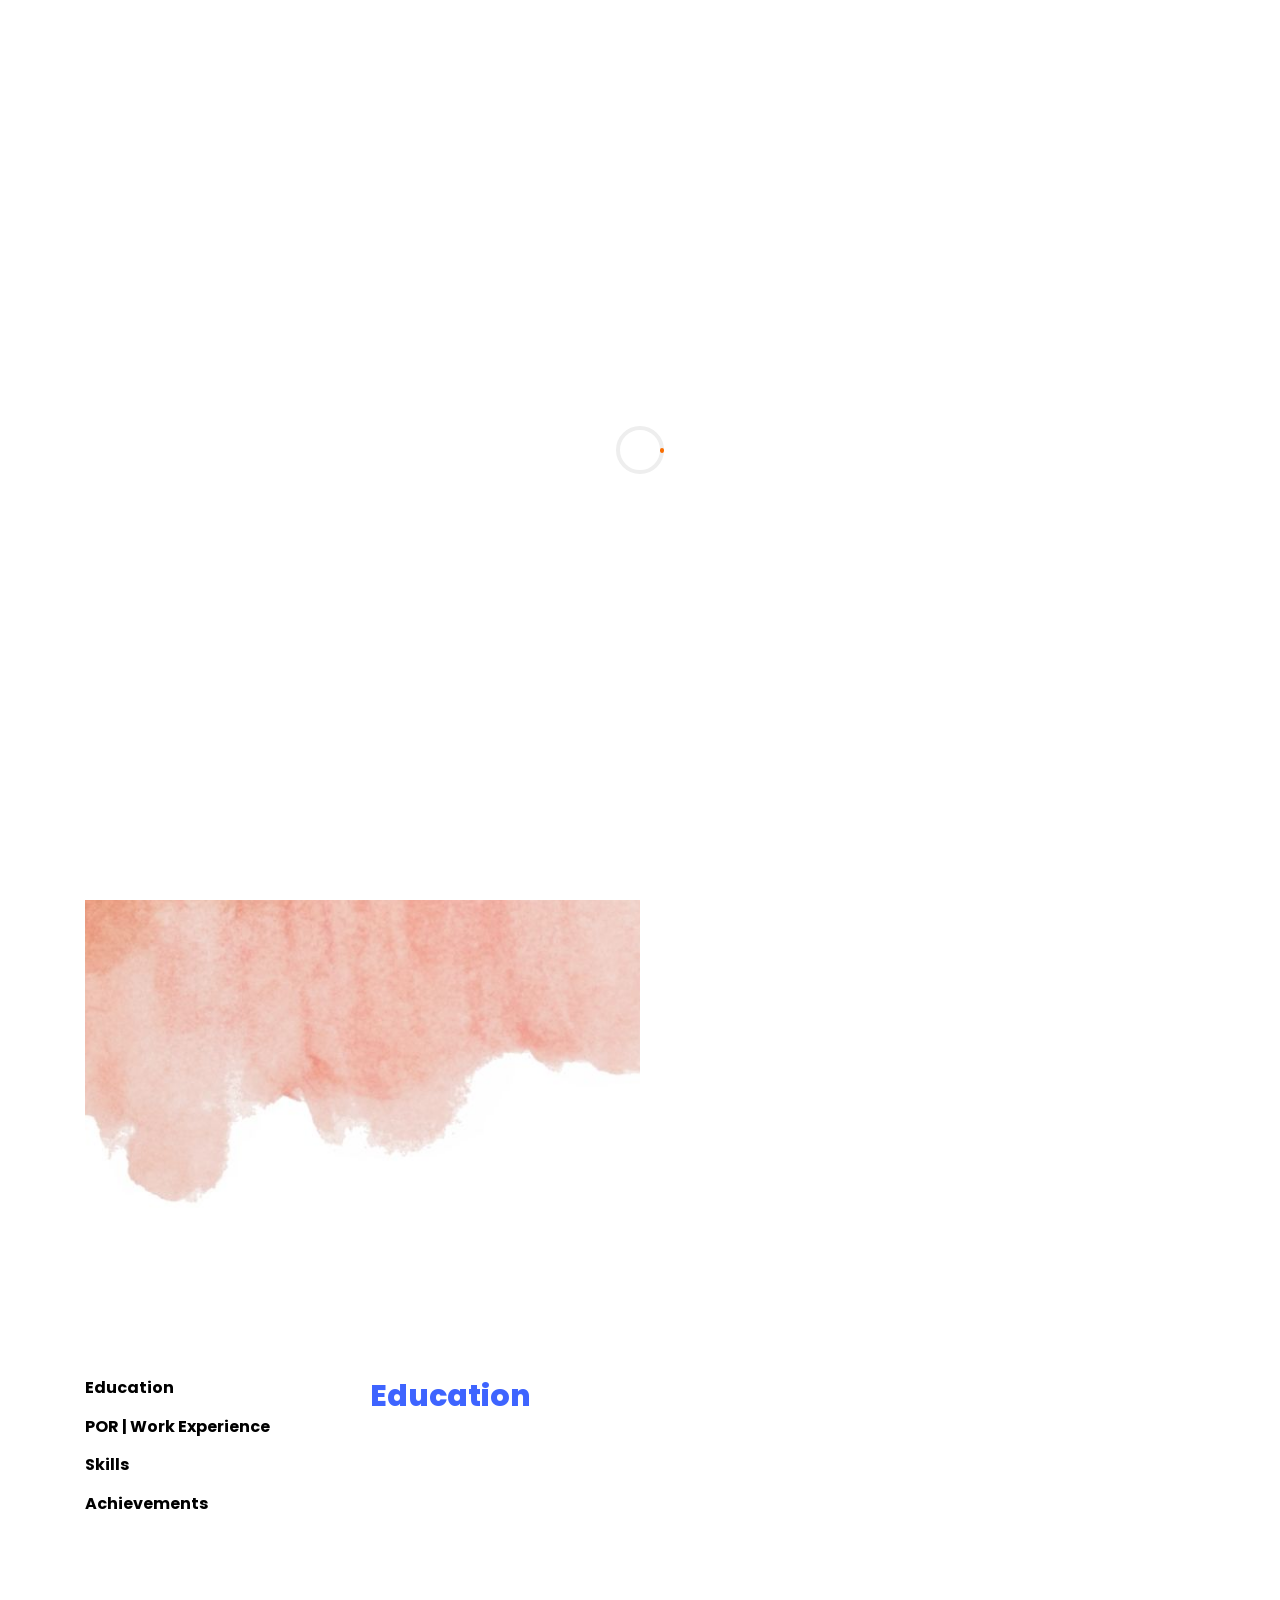
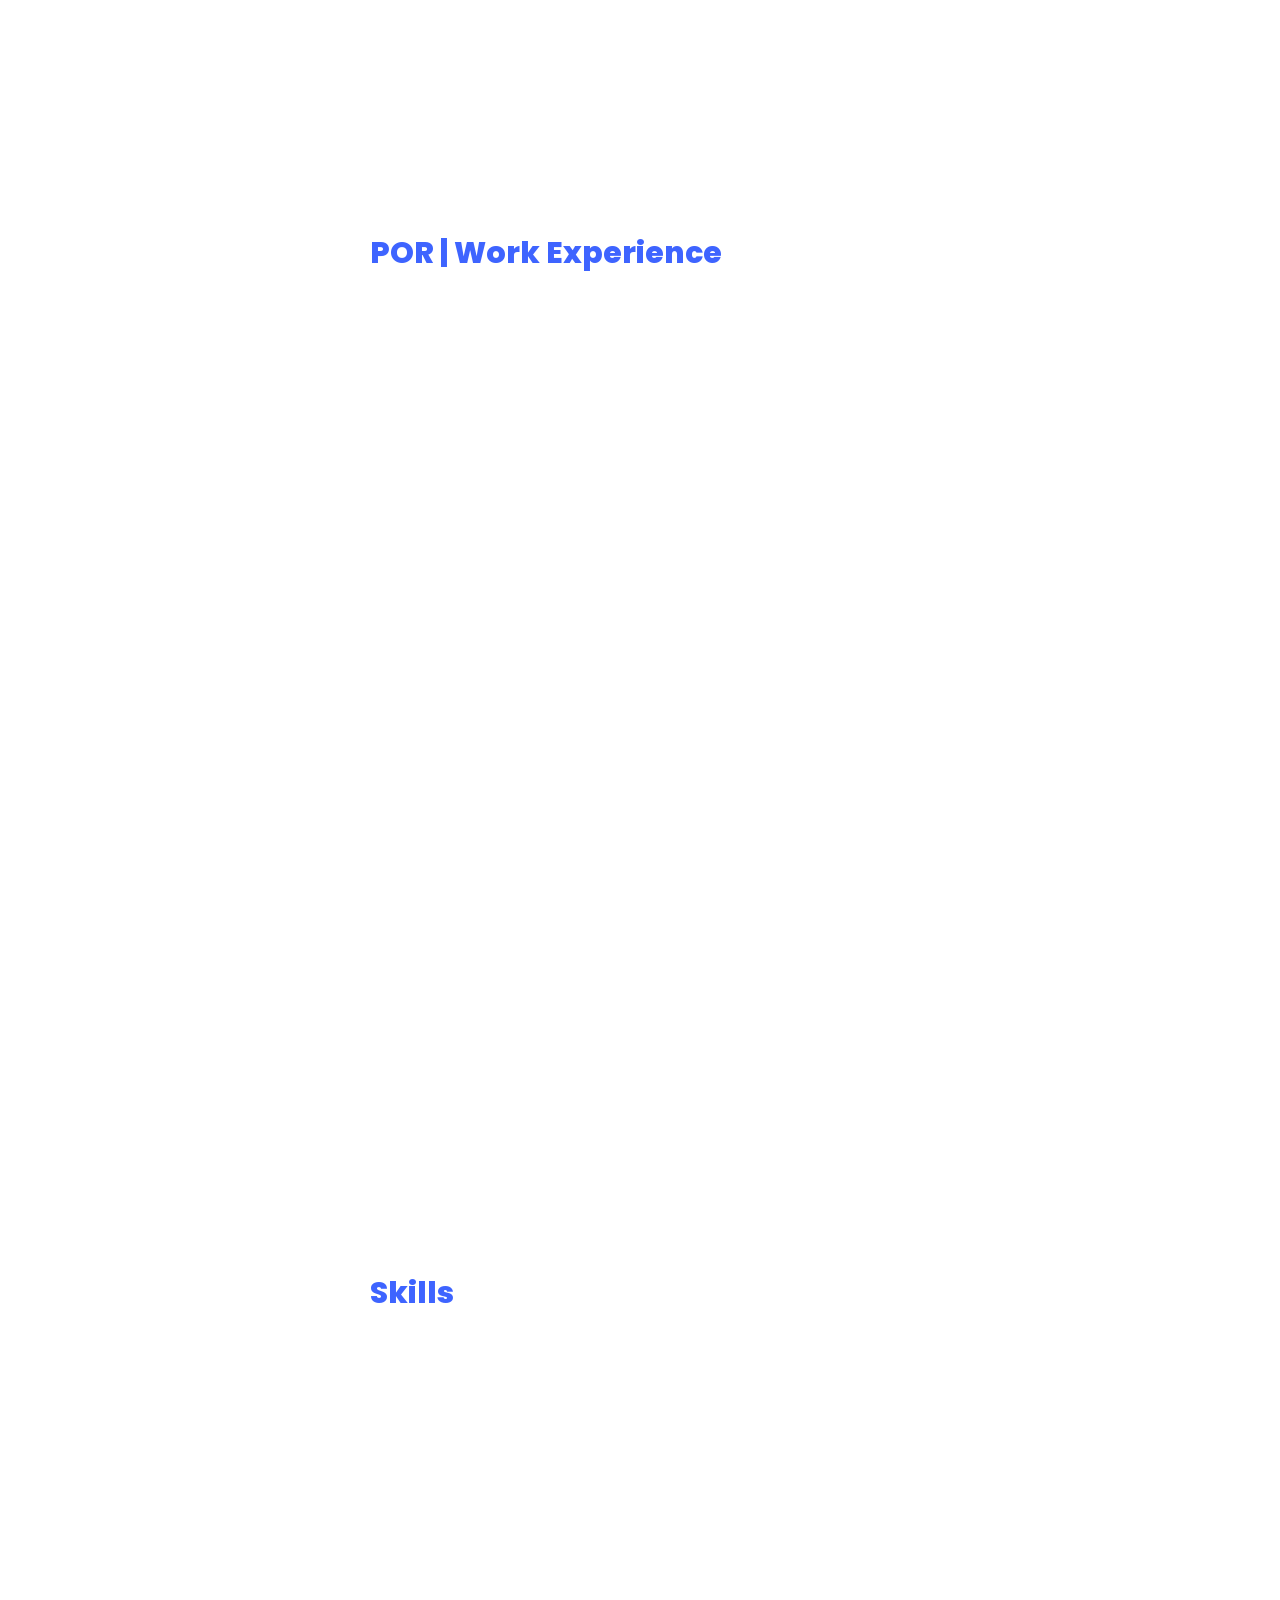
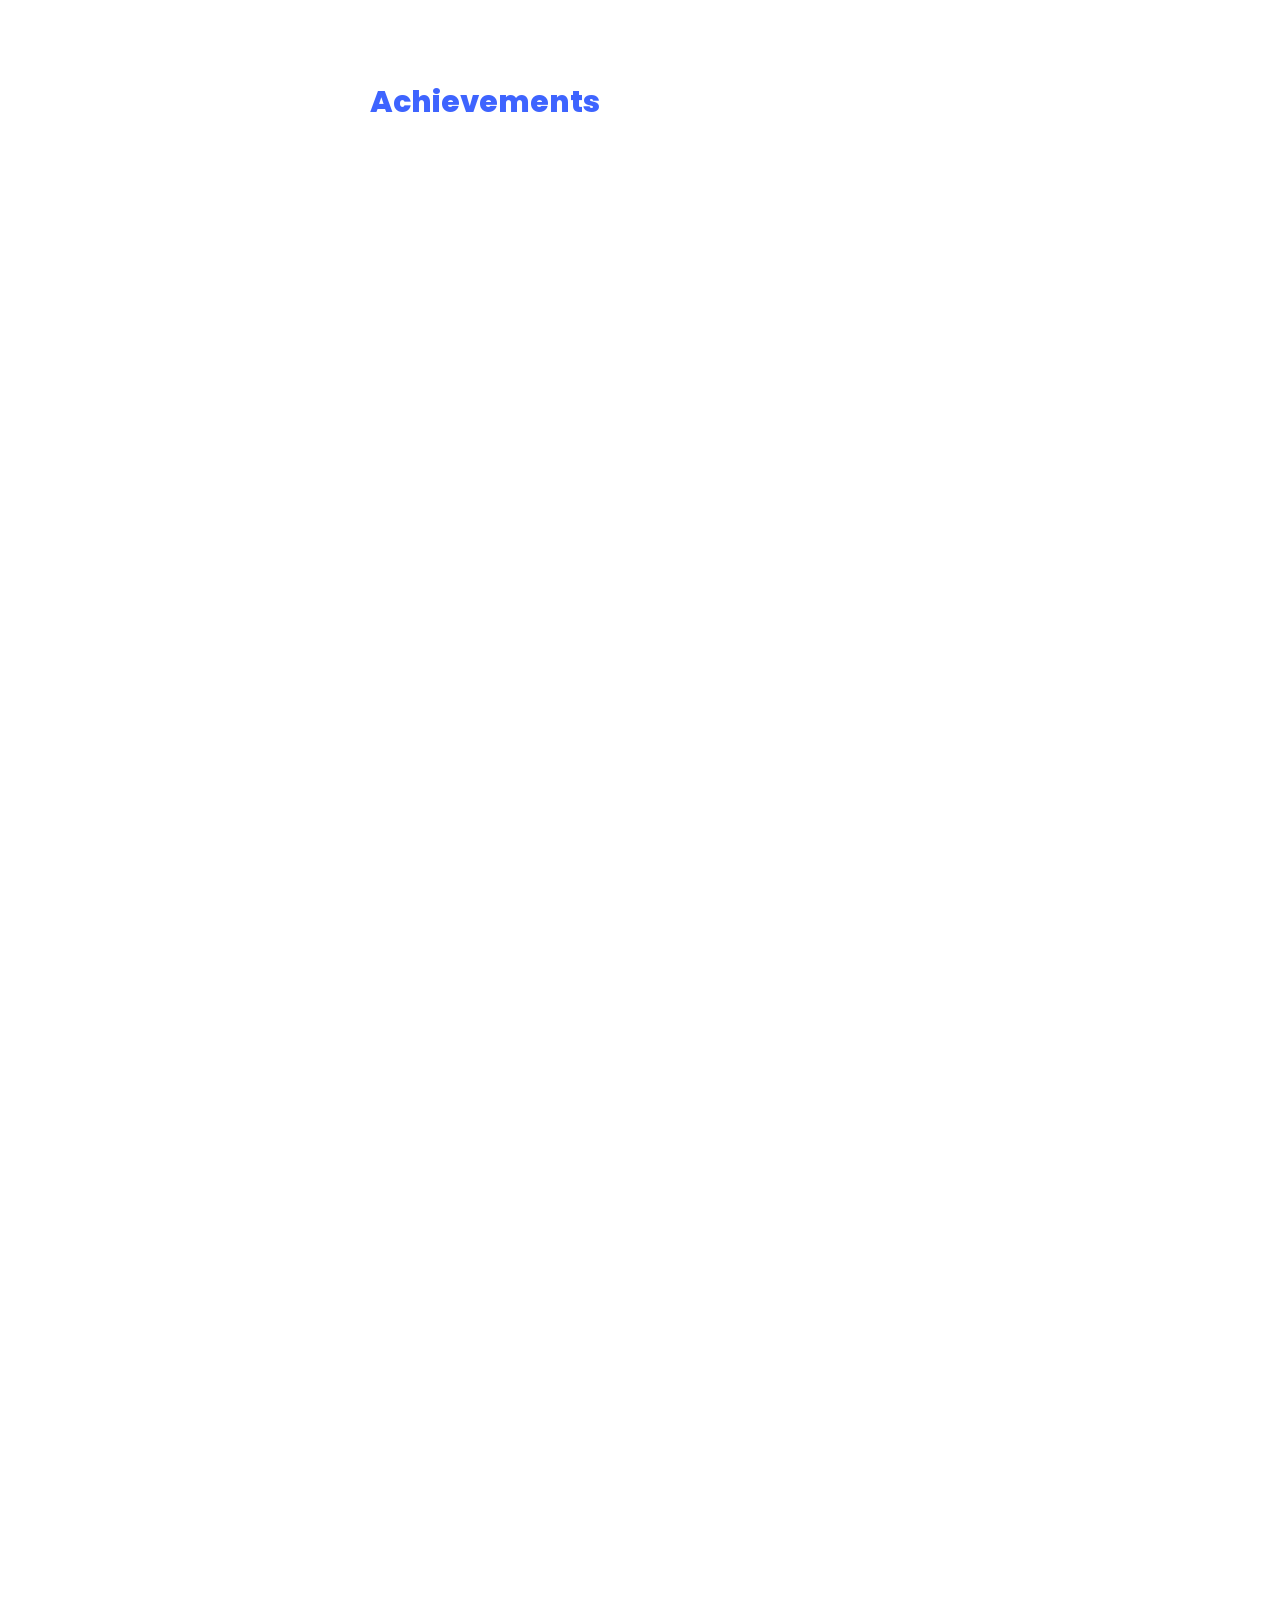
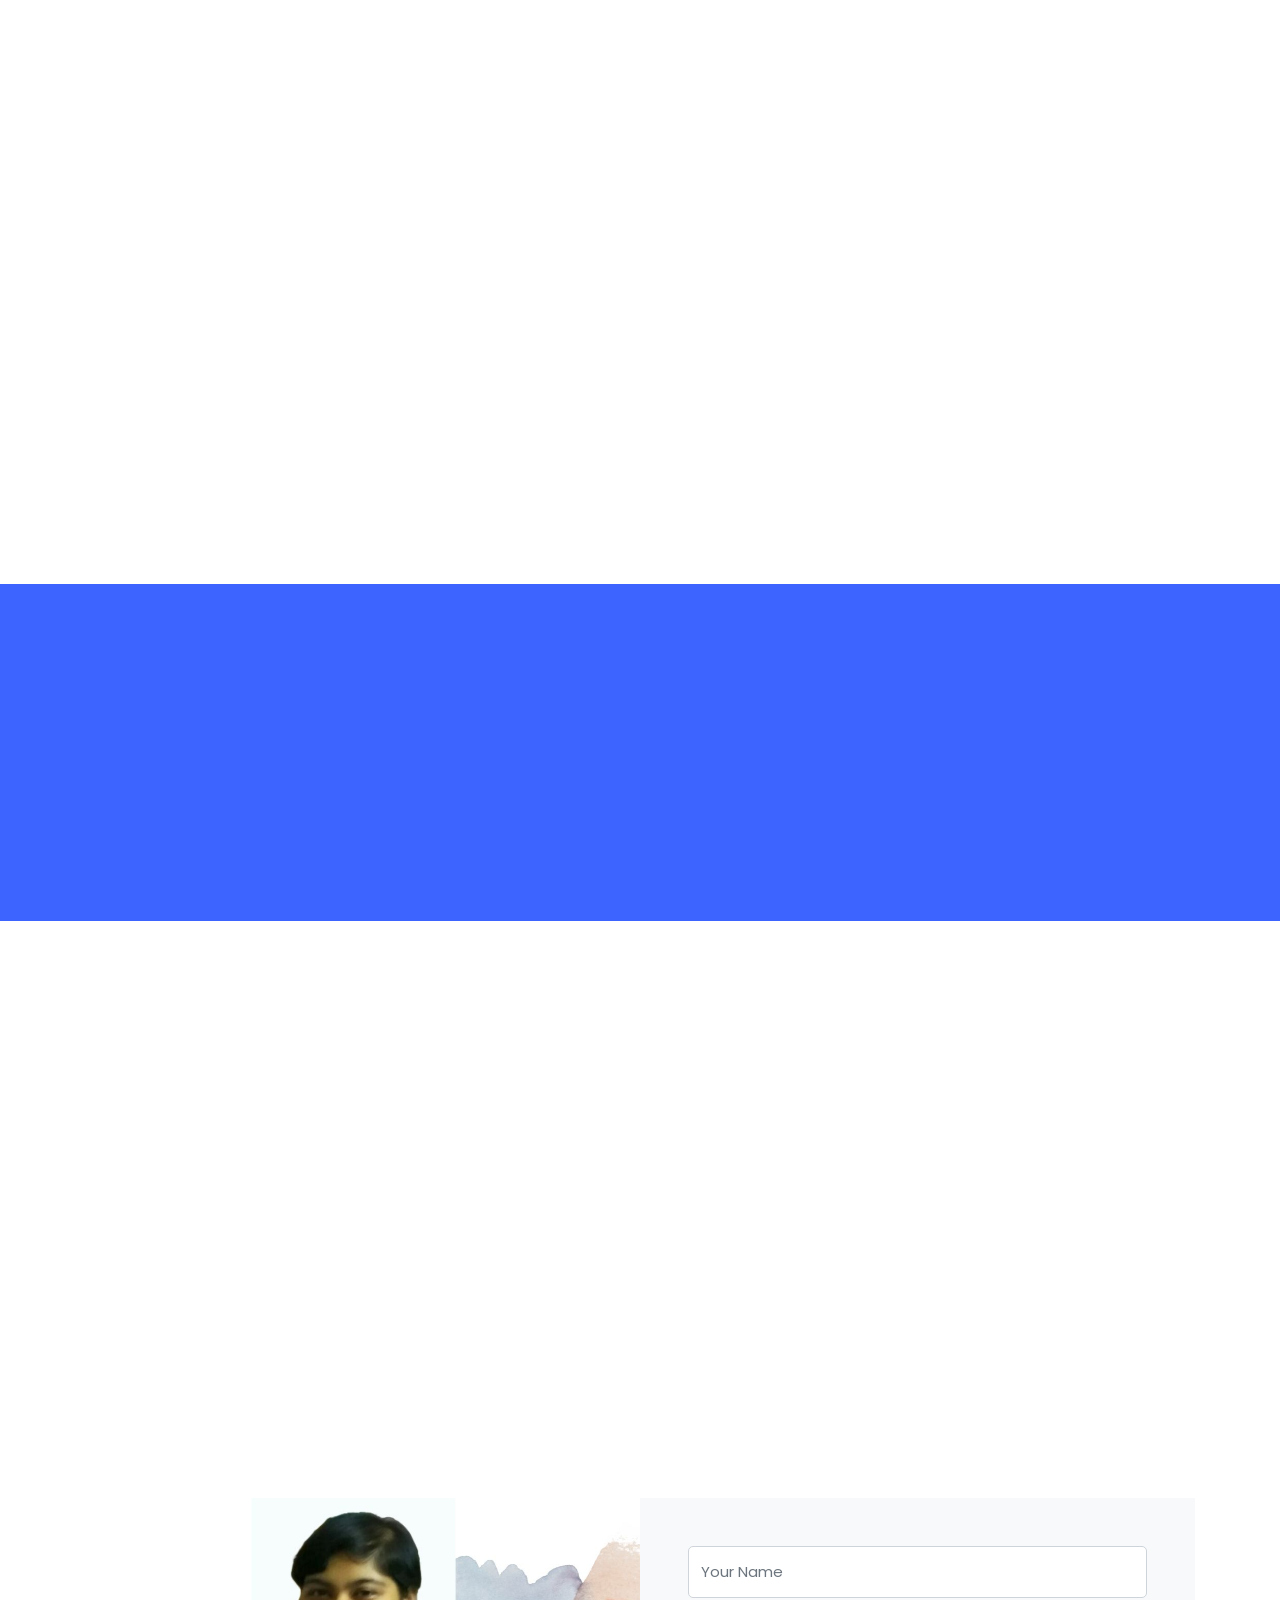
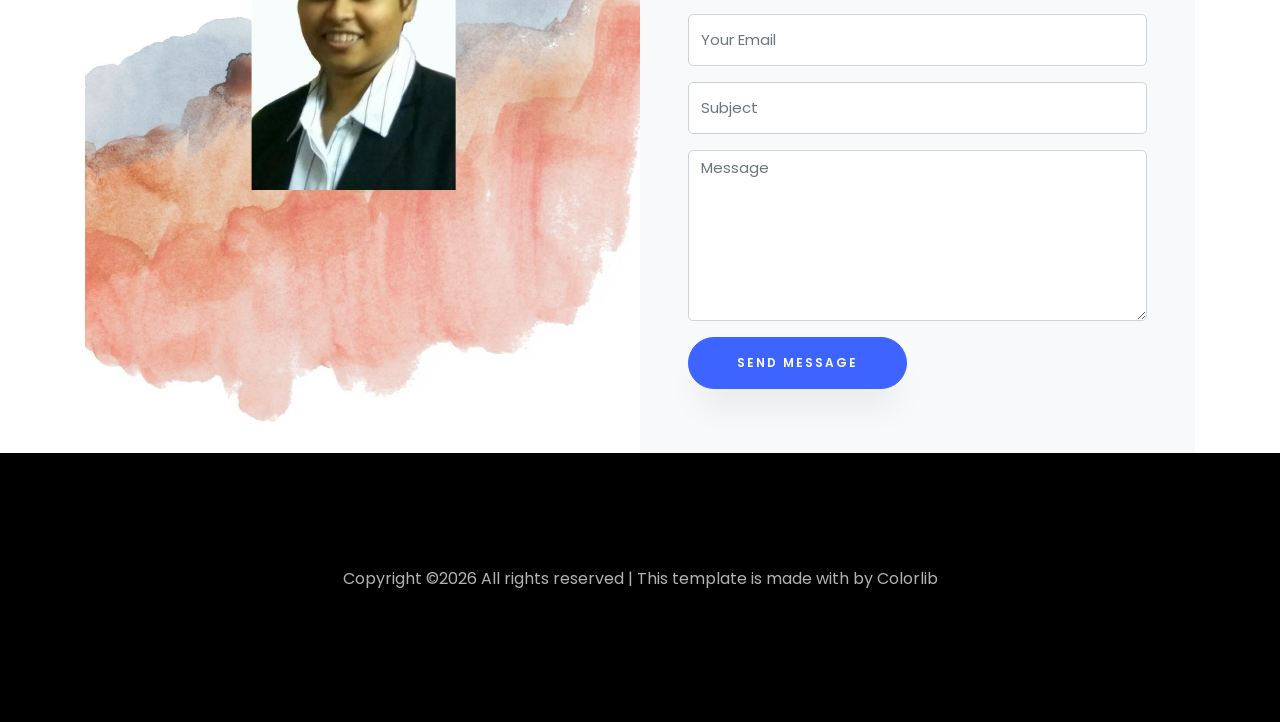
==== index.html @ db1ab9a4 "initial commit" ====
<!DOCTYPE html>
<html lang="en">
  <head>
    <title>Geetanjali Aich</title>
    <meta charset="utf-8">
    <meta name="viewport" content="width=device-width, initial-scale=1, shrink-to-fit=no">
    
    <link href="https://fonts.googleapis.com/css?family=Poppins:100,200,300,400,500,600,700,800,900" rel="stylesheet">

    <link rel="stylesheet" href="css/open-iconic-bootstrap.min.css">
    <link rel="stylesheet" href="css/animate.css">
    
    <link rel="stylesheet" href="css/owl.carousel.min.css">
    <link rel="stylesheet" href="css/owl.theme.default.min.css">
    <link rel="stylesheet" href="css/magnific-popup.css">

    <link rel="stylesheet" href="css/aos.css">

    <link rel="stylesheet" href="css/ionicons.min.css">
    
    <link rel="stylesheet" href="css/flaticon.css">
    <link rel="stylesheet" href="css/icomoon.css">
    <link rel="stylesheet" href="css/style.css">
  </head>
  <body data-spy="scroll" data-target=".site-navbar-target" data-offset="300">
	  
	  
    <nav class="navbar navbar-expand-lg navbar-dark ftco_navbar ftco-navbar-light site-navbar-target" id="ftco-navbar">
	    <div class="container">
	      <a class="navbar-brand" href="index.html"><span>G</span>eetanjali's Portfolio</a>
	      <button class="navbar-toggler js-fh5co-nav-toggle fh5co-nav-toggle" type="button" data-toggle="collapse" data-target="#ftco-nav" aria-controls="ftco-nav" aria-expanded="false" aria-label="Toggle navigation">
	        <span class="oi oi-menu"></span> 
	      </button>

	      <div class="collapse navbar-collapse" id="ftco-nav">
	        <ul class="navbar-nav nav ml-auto">
	          <li class="nav-item"><a href="#home-section" class="nav-link"><span>Home</span></a></li>
	          <li class="nav-item"><a href="#about-section" class="nav-link"><span>About Me</span></a></li>
	          <li class="nav-item"><a href="#resume-section" class="nav-link"><span>Resume</span></a></li>
	          
	          <li class="nav-item"><a href="#projects-section" class="nav-link"><span>My Projects</span></a></li>
	          <li class="nav-item"><a href="#blog-section" class="nav-link"><span>My Blog</span></a></li>
	          <li class="nav-item"><a href="#contact-section" class="nav-link"><span>Contact Me</span></a></li>
	        </ul>
	      </div>
	    </div>
	  </nav>
	  <section class="hero-wrap js-fullheight">
      <div class="overlay"></div>
      <div class="container">
        <div class="row no-gutters slider-text js-fullheight justify-content-center align-items-center">
          <div class="col-lg-8 col-md-6 ftco-animate d-flex align-items-center">
          	<div class="text text-center">
          		<span class="subheading">Welcome to my site!<br> I am</span>
		  				<h1>Geetanjali Aich</h1>
			  				<h2>I'm a 
								  <span
								     class="txt-rotate"
								     data-period="1000"
								     data-rotate='[ "Web Developer.", "Student.", "Computer Hobbyist.", "Electronics Hobbyist.", "Blogger" ]'></span>
								</h2>
							</div>
            </div>
          </div>
        </div>
      </div>
      <div class="mouse">
				<a href="#" class="mouse-icon">
					<div class="mouse-wheel"><span class="ion-ios-arrow-round-down"></span></div>
				</a>
			</div>
    </section>

    <section class="ftco-about img ftco-section ftco-no-pt ftco-no-pb" id="about-section">
    	<div class="container">
    		<div class="row d-flex no-gutters">
    			<div class="col-md-6 col-lg-6 d-flex">
    				<div class="img-about img d-flex align-items-stretch">
    					<div class="overlay"></div>
	    				<div class="img d-flex align-self-stretch align-items-center" style="background-image:url(images/about.jpg);">
	    				</div>
    				</div>
    			</div>
    			<div class="col-md-6 col-lg-6 pl-md-5 py-5">
    				<div class="row justify-content-start pb-3">
		          <div class="col-md-12 heading-section ftco-animate">
		          	<h1 class="big">About</h1>
					<h2 class="mb-4">About Me</h2>
					
		            <p><i>There are no secrets to success.
						It is the result of preparation, hard work, and learning from failure.
						<br> ~ Colin Powell</i>
						<br>
						<br>The first time I saw a Computer was when I was 9ys.
						My father bought it with his savings. Since then, I have been glued to the computer.
						No doubt I was a fat kid but with excellent grades in computer science!<br>
						After graduating from high school with excellent grades,
						I took up engineering. My passion.<br> For me, engineering implies applying scientific knowledge for benefit of society. Which is why I can be found volunteering at the IEEE HITK student branch often. 
						<br>When I am not coding/working/studying, I can be found reading or writing technical blogs or, drawing. </p>
						
					<ul class="about-info mt-4 px-md-0 px-2">
		            	<li class="d-flex"><span>Name:</span> <span>Geetanjali Aich</span></li>
		            	<li class="d-flex"><span>Date of birth:</span> <span>May 21, 1998</span></li>
		            	<li class="d-flex"><span>Email:</span> <span>geetanjali.aich@gmail.com</span></li>
		            	<li class="d-flex"><span>Phone: </span> <span>+91-8910379495</span></li>
		            </ul>
		          </div>
		        </div>
	          <div class="counter-wrap ftco-animate d-flex mt-md-3">
              <div class="text">
              	<p class="mb-4">
	                <span class="number" data-number="4">0</span>
	                <span>Project complete</span>
                </p>
                <p><a href="https://drive.google.com/file/d/17fUuvMeVzhyU9cTTKQqJLrYrR38P_A6l/view?usp=sharing" class="btn btn-primary py-3 px-3">Download Resume</a></p>
				<p><a href="https://www.youtube.com/" class="btn btn-primary py-3 px-3">Video Resume</a></p>
				</div>
	          </div>
	        </div>
        </div>
    	</div>
    </section>

    

    <section class="ftco-section ftco-no-pb goto-here" id="resume-section">
    	<div class="container">
    		<div class="row">
    			<div class="col-md-3">
				    <nav id="navi">
					    <ul>
					      <li><a href="#page-1">Education</a></li>
					      <li><a href="#page-2">POR | Work Experience</a></li>
					      <li><a href="#page-3">Skills</a></li>
					      <li><a href="#page-4">Achievements</a></li>
					    </ul>
					  </nav>
					</div>
					<div class="col-md-9">
					  <div id="page-1" class= "page one">
					  	<h2 class="heading">Education</h2>
					    <div class="resume-wrap d-flex ftco-animate">
					    	<div class="icon d-flex align-items-center justify-content-center">
					    		<span class="flaticon-ideas"></span>
					    	</div>
					    	<div class="text pl-3">
		    					<span class="date">2017-2021</span>
		    					<h2>BTech in Electronics and Communication Engineering</h2>
		    					<span class="position">Heritage Institute of Technology, Kolkata</span>
		    					<p>Activities: EDS chapter student member, CodeChef, ACM and DSC campus chapter member</p>
	    					</div>
	    				</div>
	    				<div class="resume-wrap d-flex ftco-animate">
	    					<div class="icon d-flex align-items-center justify-content-center">
					    		<span class="flaticon-ideas"></span>
					    	</div>
					    	<div class="text pl-3">
		    					<span class="date">2004-2017</span>
		    					<h2>High School and Secondary School</h2>
		    					<span class="position">Calcutta Girls' High School</span>
		    					<p>ISC 2017: 95% and ICSE 2015: 95.8% </p>
		    				</div>
	    				</div>

					  <div id="page-2" class= "page two">
					  	<h2 class="heading">POR | Work Experience</h2>
					    <div class="resume-wrap d-flex ftco-animate">
					    	<div class="icon d-flex align-items-center justify-content-center">
					    		<span class="flaticon-ideas"></span>
					    	</div>
					    	<div class="text pl-3">
		    					<span class="date">May 2020 - present</span>
		    					<h2>Python GUI Developer - Intern</h2>
		    					<span class="position">MyWBUT</span>
		    					<p>Created<br>
									A guided project: Lovr Dating App <br>
									An unguided project: Nox Web Browser</p>
		    				</div>
	    				</div>
	    				<div class="resume-wrap d-flex ftco-animate">
	    					<div class="icon d-flex align-items-center justify-content-center">
					    		<span class="flaticon-ideas"></span>
					    	</div>
					    	<div class="text pl-3">
		    					<span class="date">December 2019 - January 2020</span>
		    					<h2>Winter Externship</h2>
		    					<span class="position">Indian Railways</span>
		    					<p>Studied the various modes of communication at the passenger reservation system and successfully submitted my report on ' Indian Railways communication and network systems '</p>
		    				</div>
	    				</div>
	    				<div class="resume-wrap d-flex ftco-animate">
	    					<div class="icon d-flex align-items-center justify-content-center">
					    		<span class="flaticon-ideas"></span>
					    	</div>
					    	<div class="text pl-3">
		    					<span class="date">August 2019 - September 2019</span>
		    					<h2>Associate Editor of Departmental Magazine (AMPERE) </h2>
		    					<span class="position">Heritage Institute of Technology</span>
		    					<p>Was in charge of the Technology section of the magazine (September 2019 edition). Responsible for editing, content selection, and managing junior editors.</p>
		    				</div>
	    				</div>
	    				<div class="resume-wrap d-flex ftco-animate">
	    					<div class="icon d-flex align-items-center justify-content-center">
					    		<span class="flaticon-ideas"></span>
					    	</div>
					    	<div class="text pl-3">
		    					<span class="date">September 2017 - Apr 2018</span>
		    					<h2>WordPress Developer and Publicist</h2>
		    					<span class="position">Kolkata Robotics Society</span>
		    					<p>I was involved as a PR member, content writer, and was responsible for developing their first website using WordPress. I was also responsible for creating their first logo design. My Skills in public relations help the company gather over 200 members in a week. The company was founded by my classmate Sayak Banerjee.</p>
		    				</div>
	    				
	    				
					  </div>
					  <div id="page-3" class= "page three">
					  	<h2 class="heading">Skills</h2>
					  	
					  	<div class="row">
					  		<div class="col-md-6 animate-box">
									<div class="progress-wrap ftco-animate">
										<h3>C</h3>
										<div class="progress">
										 	<div class="progress-bar color-1" role="progressbar" aria-valuenow="90"
										  	aria-valuemin="0" aria-valuemax="100" style="width:90%">
										    <span>90%</span>
										  	</div>
										</div>
									</div>
								</div>
								<div class="col-md-6 animate-box">
									<div class="progress-wrap ftco-animate">
										<h3>C++</h3>
										<div class="progress">
										 	<div class="progress-bar color-2" role="progressbar" aria-valuenow="85"
										  	aria-valuemin="0" aria-valuemax="100" style="width:85%">
										    <span>85%</span>
										  	</div>
										</div>
									</div>
								</div>
								<div class="col-md-6 animate-box">
									<div class="progress-wrap ftco-animate">
										<h3>HTML5</h3>
										<div class="progress">
										 	<div class="progress-bar color-3" role="progressbar" aria-valuenow="95"
										  	aria-valuemin="0" aria-valuemax="100" style="width:95%">
										    <span>95%</span>
										  	</div>
										</div>
									</div>
								</div>
								<div class="col-md-6 animate-box">
									<div class="progress-wrap ftco-animate">
										<h3>CSS3</h3>
										<div class="progress">
										 	<div class="progress-bar color-4" role="progressbar" aria-valuenow="90"
										  	aria-valuemin="0" aria-valuemax="100" style="width:90%">
										    <span>90%</span>
										  	</div>
										</div>
									</div>
								</div>
								<div class="col-md-6 animate-box">
									<div class="progress-wrap ftco-animate">
										<h3>Python</h3>
										<div class="progress">
										 	<div class="progress-bar color-5" role="progressbar" aria-valuenow="70"
										  	aria-valuemin="0" aria-valuemax="100" style="width:70%">
										    <span>70%</span>
										  	</div>
										</div>
									</div>
								</div>
								
					  	</div>
					  </div>
					  <div id="page-4" class= "page four">
					    <h2 class="heading">Achievements</h2>
					    <div class="resume-wrap d-flex ftco-animate">
					    	<div class="icon d-flex align-items-center justify-content-center">
					    		<span class="flaticon-ideas"></span>
					    	</div>
					    	<div class="text pl-3">
		    					<span class="date">February 2020</span>
		    					<h2>Summer Research Internship offer at New Jersey Institute of Technology(NJIT)</h2>
		    					<span class="position">Heritage Institute of Tech and NJIT</span>
		    					<p>Every year few students are selected at Heritage Institute of Tech. to be a part of a 6 weeks summer research internship at NJIT. The students are provided with about 50% scholarship. This year, I was among the 9 students selected to be a part of the program after a rigorous procedure of selection involving presentations, academic records, and extracurriculars. The selection criteria involve excellent presentation skills and a good academic record. Unfortunately, the offer has been postponed to June 2021 due to the current Covid19 situation.</p>
	    					</div>
	    				</div>
	    				<div class="resume-wrap d-flex ftco-animate">
	    					<div class="icon d-flex align-items-center justify-content-center">
					    		<span class="flaticon-ideas"></span>
					    	</div>
					    	<div class="text pl-3">
		    					<span class="date">November 2019</span>
		    					<h2>IEEEXtreme 13.0 under 150 rank worldwide</h2>
		    					<span class="position">IEEEXtreme 13.0</span>
		    					<p>secured a rank of 131 worldwide out of 4k teams. India rank of 10 out of approx 1.6k teams</p>
		    				</div>
	    				</div>
	    				<div class="resume-wrap d-flex ftco-animate">
	    					<div class="icon d-flex align-items-center justify-content-center">
					    		<span class="flaticon-ideas"></span>
					    	</div>
					    	<div class="text pl-3">
		    					<span class="date">August 2018</span>
		    					<h2>CodeVita Prequalifier Qualified</h2>
		    					<span class="position">TCS</span>
		    					<p>I score a world rank of approx 2.9k out of approx 90k candidates (97 percentile)
									The Pre- Qualifier round was 24 hours coding contest and each participant is provided with 6 hours of time to solve the questions. Pre-Qualifier round is done in INDIA as well as Rest of the world separately.</p>
		    				</div>
	    				</div>
	    				<div class="resume-wrap d-flex ftco-animate">
	    					<div class="icon d-flex align-items-center justify-content-center">
					    		<span class="flaticon-ideas"></span>
					    	</div>
					    	<div class="text pl-3">
		    					<span class="date">January 2016</span>
		    					<h2>Jagadish Bose National Talent Search Junior Encouragement Awardee</h2>
		    					<span class="position">JBNSTS</span>
		    					<p>Jagadis Bose National Science Talent Search Junior Scholarship is provided to students of Basic Sciences in Undergraduate level will not only help them in monetary ways but also provide them with exposure to different seminars, colloquia, guidance, tour and placement programs.
									Jagadis Bose National Science Talent Search Scholarship Test is a two phased test involving written test (1st phase) and Interview (2nd phase) . The written test for Jagadis Bose National Science Talent Search Scholarship consists of a mixture of both simple multiple choice questions and broad questions to check the intelligence of an applicant.
									Only the short listed students from each phase are called for the next phase. Results will be declared after every phase of examination.
									Top 120 students in West Bengal was awarded in my year. First 100 were awarded the scholarship and next 20 received the encouragement award.</p>
		    				</div>
						</div>
						<div class="resume-wrap d-flex ftco-animate">
	    					<div class="icon d-flex align-items-center justify-content-center">
					    		<span class="flaticon-ideas"></span>
					    	</div>
					    	<div class="text pl-3">
		    					<span class="date">August 2015</span>
		    					<h2>Gold Medal in Computer Science</h2>
		    					<span class="position">Calcutta Girls' High School</span>
		    					<p>Received 100% in Computer Science ICSE 2015</p>
		    				</div>
	    				</div>

					  </div>
					</div>
			  </div>
    	</div>
    </section>

    
    <section class="ftco-section ftco-project" id="projects-section">
    	<div class="container-fluid px-md-0">
    		<div class="row no-gutters justify-content-center pb-5">
          <div class="col-md-12 heading-section text-center ftco-animate">
          	<h1 class="big big-2">Projects</h1>
            <h2 class="mb-4">My Projects</h2>
            
          </div>
        </div>
    		<div class="row no-gutters">
    			<div class="col-md-4">
    				<div class="project img ftco-animate d-flex justify-content-center align-items-center" style="background-image: url(images/work-1.jpg);">
    					<div class="overlay"></div>
	    				<div class="text text-center p-4">
	    					<h3><a href="https://github.com/geetanjaliaich/Nox-Browser">Nox Web Browser</a></h3>
	    					<span>Python and PyQt5</span>
	    				</div>
    				</div>
  				</div>
  				<div class="col-md-4">
    				<div class="project img ftco-animate d-flex justify-content-center align-items-center" style="background-image: url(images/work-2.jpg);">
    					<div class="overlay"></div>
	    				<div class="text text-center p-4">
	    					<h3><a href="https://play.google.com/store/apps/details?id=dschik.noticeboard&hl=en">HIT Crunch | App for Students of HITK</a></h3>
	    					<span>Content Manager and publicist</span>
	    				</div>
    				</div>
  				</div>

    			<div class="col-md-4">
    				<div class="project img ftco-animate d-flex justify-content-center align-items-center" style="background-image: url(images/work-3.jpg);">
    					<div class="overlay"></div>
	    				<div class="text text-center p-4">
	    					<h3><a href="#">Raspberry Pi based Smart TV</a></h3>
	    					<span>Raspberry Pi</span>
	    				</div>
    				</div>
    			</div>
    			<div class="col-md-4">
    				<div class="project img ftco-animate d-flex justify-content-center align-items-center" style="background-image: url(images/work-4.jpg);">
    					<div class="overlay"></div>
	    				<div class="text text-center p-4">
	    					<h3><a href="https://www.slideshare.net/GeetanjaliAich/obstacle-avoiderembedded-systems">Obstacle Avoider Robot</a></h3>
	    					<span>Arduino and Robotics</span>
	    				</div>
    				</div>
    			</div>
    			
    		</div>
    	</div>
    </section>


    <section class="ftco-section" id="blog-section">
      <div class="container">
        <div class="row justify-content-center mb-5 pb-5">
          <div class="col-md-7 heading-section text-center ftco-animate">
            <h1 class="big big-2">Blog</h1>
            <h2 class="mb-4">My Blog</h2>
            
          </div>
        </div>
        <div class="row d-flex">
          <div class="col-md-4 d-flex ftco-animate">
          	<div class="blog-entry justify-content-end">
              <a href="https://www.heritageit.edu/PDF/E_MagazineECE_Sep19.pdf" class="block-20" style="background-image: url('images/image_1.jpg');">
              </a>
              <div class="text mt-3 float-right d-block">
                <h3 class="heading"><a href="https://www.heritageit.edu/PDF/E_MagazineECE_Sep19.pdf">Reinforcement Learning as a Sub field of Artificial Intelligence</a></h3>
                <div class="d-flex align-items-center mb-3 meta">
	                <p class="mb-0">
	                	<span class="mr-2">September 2019</span>
	                	
	                </p>
                </div>
                <p>How can Reinforcement Learning bring about a revolution in Robotics</p>
              </div>
            </div>
          </div>
          
          
          
        </div>
      </div>
    </section>

    <section class="ftco-section ftco-hireme img" style="background-image: url(images/bg_1.jpg)">
    	<div class="overlay"></div>
			<div class="container">
				<div class="row justify-content-center">
					<div class="col-md-7 ftco-animate text-center">
						<h2>I'm <span>Available</span> for hiring</h2>
						<p>Looking forward to work and grow in the software development industry.</p>
						
					</div>
				</div>
			</div>
		</section>

    <section class="ftco-section contact-section ftco-no-pb" id="contact-section">
      <div class="container">
      	<div class="row justify-content-center mb-5 pb-3">
          <div class="col-md-7 heading-section text-center ftco-animate">
            <h1 class="big big-2">Contact</h1>
            <h2 class="mb-4">Contact Me</h2>
            
          </div>
        </div>

        <div class="row d-flex contact-info mb-5">
          <div class="col-md-6 col-lg-3 d-flex ftco-animate">
          	<div class="align-self-stretch box text-center p-4 shadow">
          		<div class="icon d-flex align-items-center justify-content-center">
          			<span class="icon-globe"></span>
          		</div>
          		<div>
	          		<h3 class="mb-4">LinkedIn</h3>
		            <a href="https://www.linkedin.com/in/geetanjali-aich/">My LinkedIn Account</a>
		          </div>
	          </div>
          </div>
          <div class="col-md-6 col-lg-3 d-flex ftco-animate">
          	<div class="align-self-stretch box text-center p-4 shadow">
          		<div class="icon d-flex align-items-center justify-content-center">
          			<span class="icon-phone2"></span>
          		</div>
          		<div>
	          		<h3 class="mb-4">Contact Number</h3>
		            <p>+91-8910379495</p>
	            </div>
	          </div>
          </div>
          <div class="col-md-6 col-lg-3 d-flex ftco-animate">
          	<div class="align-self-stretch box text-center p-4 shadow">
          		<div class="icon d-flex align-items-center justify-content-center">
          			<span class="icon-paper-plane"></span>
          		</div>
          		<div>
	          		<h3 class="mb-4">Email Address</h3>
		            <p><a href="mailto:geetanjali.aich@gmail.com">geetanjali.aich@gmail.com</a></p>
		          </div>
	          </div>
          </div>
          <div class="col-md-6 col-lg-3 d-flex ftco-animate">
          	<div class="align-self-stretch box text-center p-4 shadow">
          		<div class="icon d-flex align-items-center justify-content-center">
          			<span class="icon-globe"></span>
          		</div>
          		<div>
	          		<h3 class="mb-4">GitHub</h3>
		            <p><a href="https://github.com/geetanjaliaich">My GitHub Profile</a></p>
	            </div>
	          </div>
          </div>
        </div>

        <div class="row no-gutters block-9">
          <div class="col-md-6 order-md-last d-flex">
            <form action="#" class="bg-light p-4 p-md-5 contact-form">
              <div class="form-group">
                <input type="text" class="form-control" placeholder="Your Name">
              </div>
              <div class="form-group">
                <input type="text" class="form-control" placeholder="Your Email">
              </div>
              <div class="form-group">
                <input type="text" class="form-control" placeholder="Subject">
              </div>
              <div class="form-group">
                <textarea name="" id="" cols="30" rows="7" class="form-control" placeholder="Message"></textarea>
              </div>
              <div class="form-group">
                <input type="submit" value="Send Message" class="btn btn-primary py-3 px-5">
              </div>
            </form>
          
          </div>

          <div class="col-md-6 d-flex">
          	<div class="img" style="background-image: url(images/about.jpg);"></div>
          </div>
        </div>
      </div>
    </section>
		

    <footer class="ftco-footer ftco-section">
      <div class="container">
        
        <div class="row">
          <div class="col-md-12 text-center">

            <p><!-- Link back to Colorlib can't be removed. Template is licensed under CC BY 3.0. -->
  Copyright &copy;<script>document.write(new Date().getFullYear());</script> All rights reserved | This template is made with <i class="icon-heart color-danger" aria-hidden="true"></i> by <a href="https://colorlib.com" target="_blank">Colorlib</a>
  <!-- Link back to Colorlib can't be removed. Template is licensed under CC BY 3.0. --></p>
          </div>
        </div>
      </div>
    </footer>
    
  

  <!-- loader -->
  <div id="ftco-loader" class="show fullscreen"><svg class="circular" width="48px" height="48px"><circle class="path-bg" cx="24" cy="24" r="22" fill="none" stroke-width="4" stroke="#eeeeee"/><circle class="path" cx="24" cy="24" r="22" fill="none" stroke-width="4" stroke-miterlimit="10" stroke="#F96D00"/></svg></div>


  <script src="js/jquery.min.js"></script>
  <script src="js/jquery-migrate-3.0.1.min.js"></script>
  <script src="js/popper.min.js"></script>
  <script src="js/bootstrap.min.js"></script>
  <script src="js/jquery.easing.1.3.js"></script>
  <script src="js/jquery.waypoints.min.js"></script>
  <script src="js/jquery.stellar.min.js"></script>
  <script src="js/owl.carousel.min.js"></script>
  <script src="js/jquery.magnific-popup.min.js"></script>
  <script src="js/aos.js"></script>
  <script src="js/jquery.animateNumber.min.js"></script>
  <script src="js/scrollax.min.js"></script>
  
  <script src="js/main.js"></script>
    
  </body>
</html>
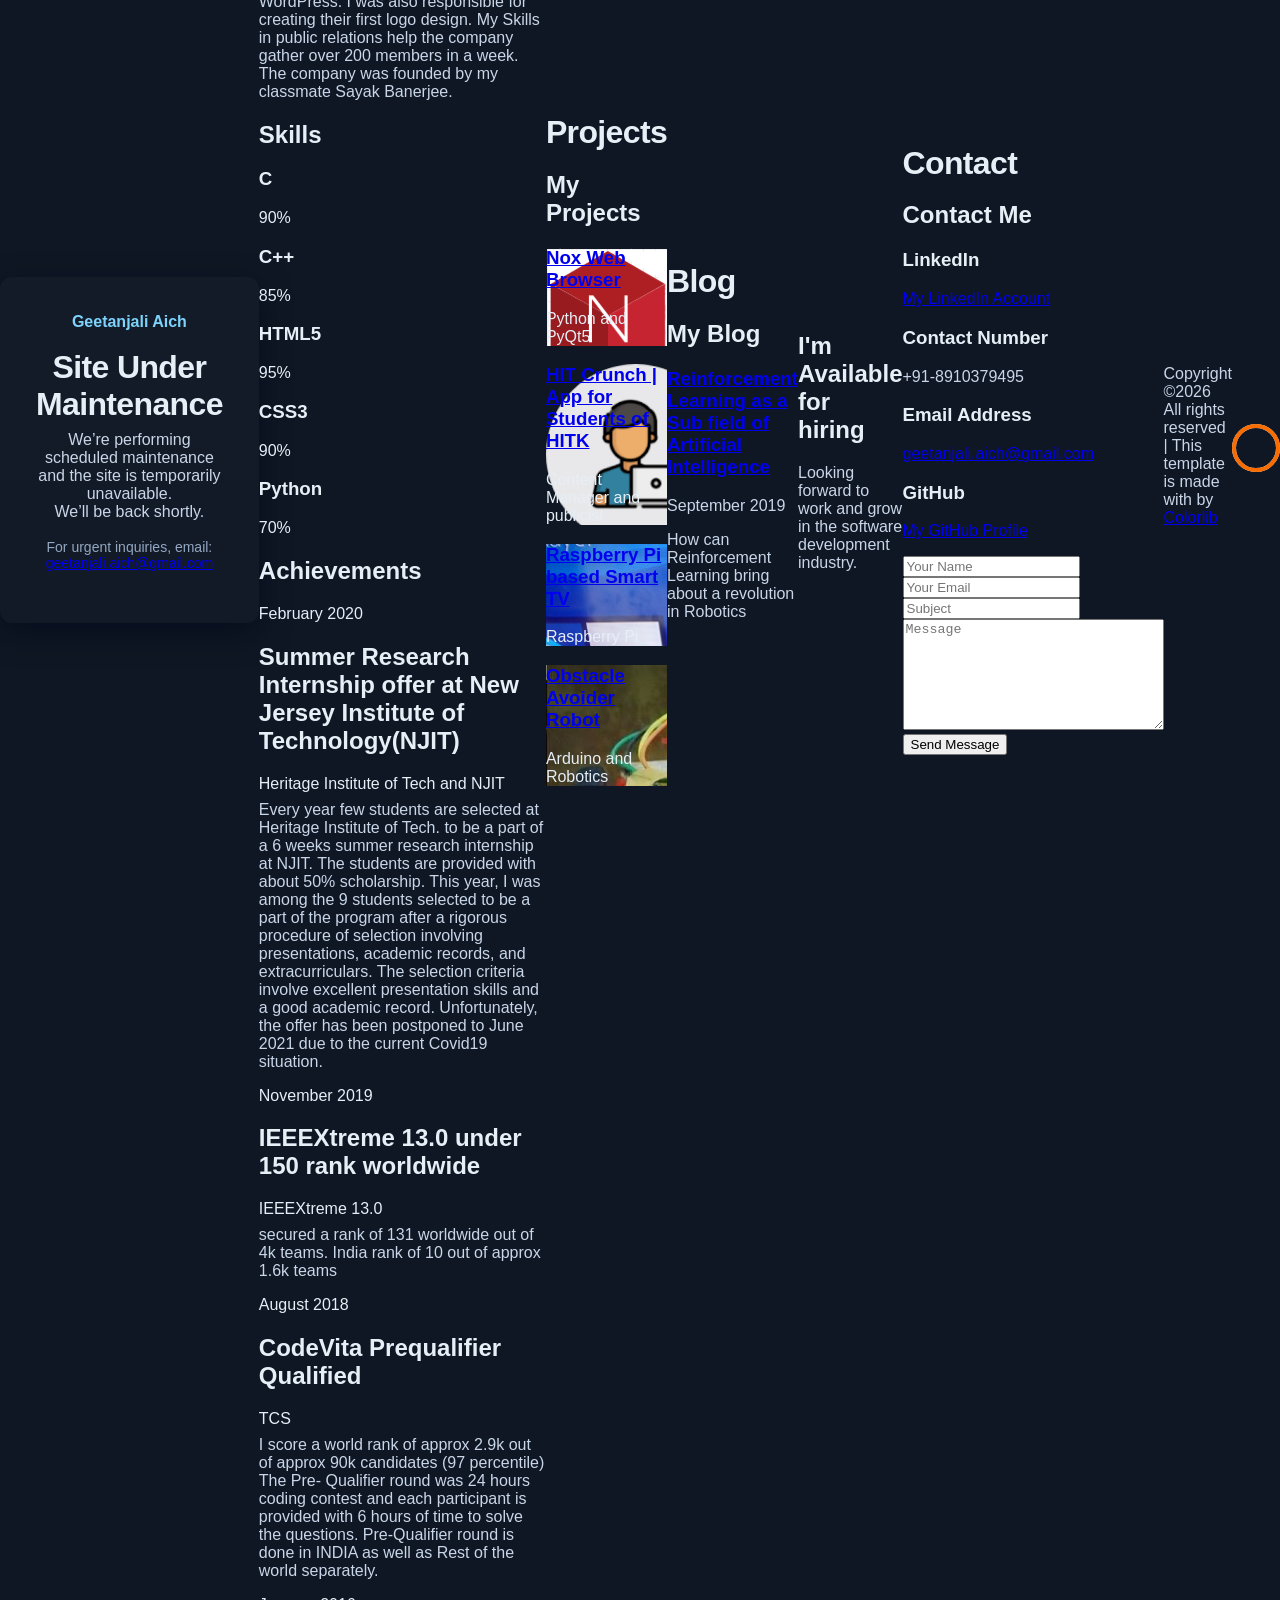
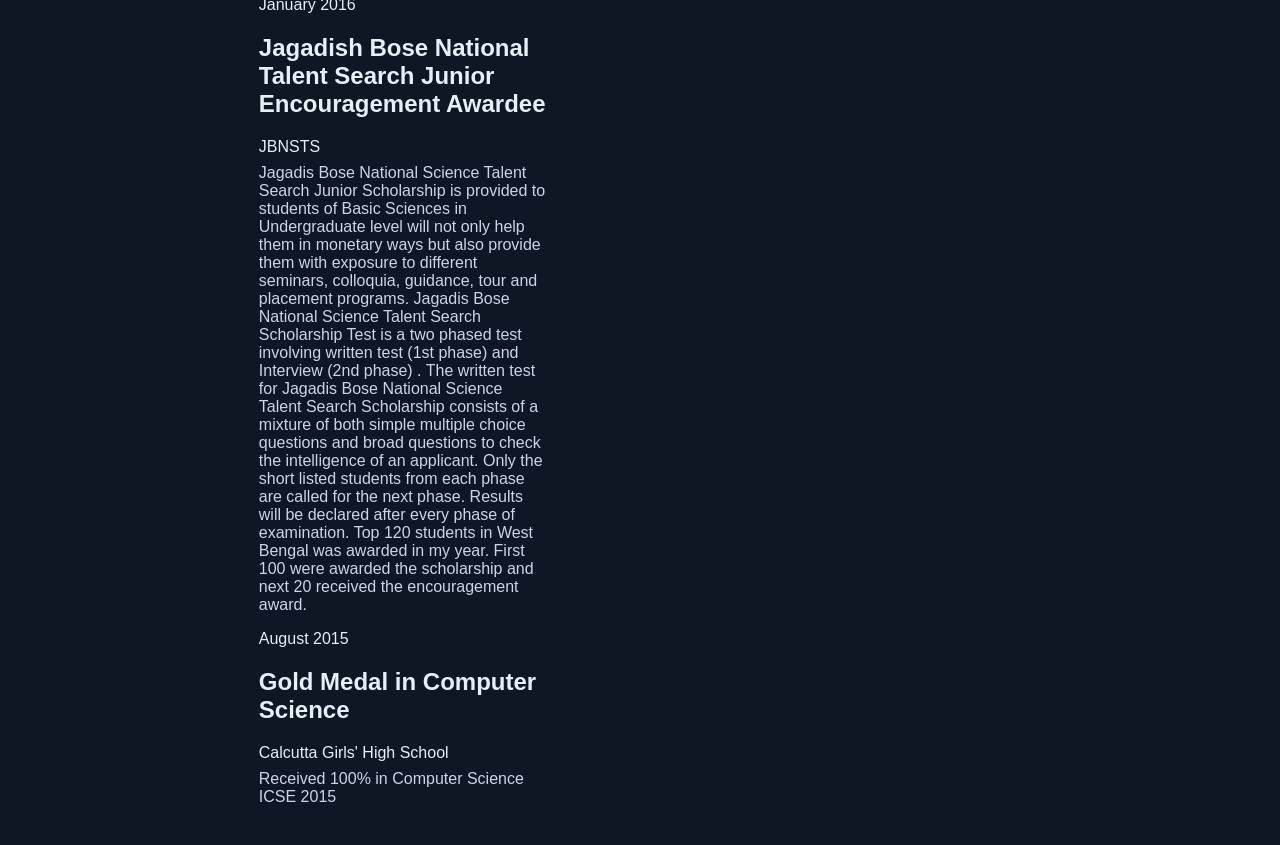
==== commit f6a338b9: "Replace site with maintenance page" ====
--- a/index.html
+++ b/index.html
@@ -1,127 +1,28 @@
-<!DOCTYPE html>
+<!doctype html>
 <html lang="en">
   <head>
-    <title>Geetanjali Aich</title>
     <meta charset="utf-8">
-    <meta name="viewport" content="width=device-width, initial-scale=1, shrink-to-fit=no">
-    
-    <link href="https://fonts.googleapis.com/css?family=Poppins:100,200,300,400,500,600,700,800,900" rel="stylesheet">
-
-    <link rel="stylesheet" href="css/open-iconic-bootstrap.min.css">
-    <link rel="stylesheet" href="css/animate.css">
-    
-    <link rel="stylesheet" href="css/owl.carousel.min.css">
-    <link rel="stylesheet" href="css/owl.theme.default.min.css">
-    <link rel="stylesheet" href="css/magnific-popup.css">
-
-    <link rel="stylesheet" href="css/aos.css">
-
-    <link rel="stylesheet" href="css/ionicons.min.css">
-    
-    <link rel="stylesheet" href="css/flaticon.css">
-    <link rel="stylesheet" href="css/icomoon.css">
-    <link rel="stylesheet" href="css/style.css">
+    <meta name="viewport" content="width=device-width, initial-scale=1">
+    <title>Site Under Maintenance</title>
+    <style>
+      html,body{height:100%;margin:0}
+      body{display:flex;align-items:center;justify-content:center;background:#0f1724;color:#e6eef6;font-family:Inter,Segoe UI,Arial,sans-serif}
+      .card{max-width:720px;padding:36px;border-radius:12px;background:linear-gradient(180deg,rgba(255,255,255,.02),rgba(255,255,255,.01));box-shadow:0 10px 30px rgba(2,6,23,.6);text-align:center}
+      h1{margin:0 0 8px;font-size:32px;letter-spacing:-.02em}
+      p{margin:8px 0 16px;color:#c9d6e8}
+      .contact{margin-top:18px;font-size:14px;color:#93a7c1}
+      .logo{font-weight:700;color:#7dd3fc;margin-bottom:18px}
+    </style>
   </head>
-  <body data-spy="scroll" data-target=".site-navbar-target" data-offset="300">
-	  
-	  
-    <nav class="navbar navbar-expand-lg navbar-dark ftco_navbar ftco-navbar-light site-navbar-target" id="ftco-navbar">
-	    <div class="container">
-	      <a class="navbar-brand" href="index.html"><span>G</span>eetanjali's Portfolio</a>
-	      <button class="navbar-toggler js-fh5co-nav-toggle fh5co-nav-toggle" type="button" data-toggle="collapse" data-target="#ftco-nav" aria-controls="ftco-nav" aria-expanded="false" aria-label="Toggle navigation">
-	        <span class="oi oi-menu"></span> 
-	      </button>
-
-	      <div class="collapse navbar-collapse" id="ftco-nav">
-	        <ul class="navbar-nav nav ml-auto">
-	          <li class="nav-item"><a href="#home-section" class="nav-link"><span>Home</span></a></li>
-	          <li class="nav-item"><a href="#about-section" class="nav-link"><span>About Me</span></a></li>
-	          <li class="nav-item"><a href="#resume-section" class="nav-link"><span>Resume</span></a></li>
-	          
-	          <li class="nav-item"><a href="#projects-section" class="nav-link"><span>My Projects</span></a></li>
-	          <li class="nav-item"><a href="#blog-section" class="nav-link"><span>My Blog</span></a></li>
-	          <li class="nav-item"><a href="#contact-section" class="nav-link"><span>Contact Me</span></a></li>
-	        </ul>
-	      </div>
-	    </div>
-	  </nav>
-	  <section class="hero-wrap js-fullheight">
-      <div class="overlay"></div>
-      <div class="container">
-        <div class="row no-gutters slider-text js-fullheight justify-content-center align-items-center">
-          <div class="col-lg-8 col-md-6 ftco-animate d-flex align-items-center">
-          	<div class="text text-center">
-          		<span class="subheading">Welcome to my site!<br> I am</span>
-		  				<h1>Geetanjali Aich</h1>
-			  				<h2>I'm a 
-								  <span
-								     class="txt-rotate"
-								     data-period="1000"
-								     data-rotate='[ "Web Developer.", "Student.", "Computer Hobbyist.", "Electronics Hobbyist.", "Blogger" ]'></span>
-								</h2>
-							</div>
-            </div>
-          </div>
-        </div>
-      </div>
-      <div class="mouse">
-				<a href="#" class="mouse-icon">
-					<div class="mouse-wheel"><span class="ion-ios-arrow-round-down"></span></div>
-				</a>
-			</div>
-    </section>
-
-    <section class="ftco-about img ftco-section ftco-no-pt ftco-no-pb" id="about-section">
-    	<div class="container">
-    		<div class="row d-flex no-gutters">
-    			<div class="col-md-6 col-lg-6 d-flex">
-    				<div class="img-about img d-flex align-items-stretch">
-    					<div class="overlay"></div>
-	    				<div class="img d-flex align-self-stretch align-items-center" style="background-image:url(images/about.jpg);">
-	    				</div>
-    				</div>
-    			</div>
-    			<div class="col-md-6 col-lg-6 pl-md-5 py-5">
-    				<div class="row justify-content-start pb-3">
-		          <div class="col-md-12 heading-section ftco-animate">
-		          	<h1 class="big">About</h1>
-					<h2 class="mb-4">About Me</h2>
-					
-		            <p><i>There are no secrets to success.
-						It is the result of preparation, hard work, and learning from failure.
-						<br> ~ Colin Powell</i>
-						<br>
-						<br>The first time I saw a Computer was when I was 9ys.
-						My father bought it with his savings. Since then, I have been glued to the computer.
-						No doubt I was a fat kid but with excellent grades in computer science!<br>
-						After graduating from high school with excellent grades,
-						I took up engineering. My passion.<br> For me, engineering implies applying scientific knowledge for benefit of society. Which is why I can be found volunteering at the IEEE HITK student branch often. 
-						<br>When I am not coding/working/studying, I can be found reading or writing technical blogs or, drawing. </p>
-						
-					<ul class="about-info mt-4 px-md-0 px-2">
-		            	<li class="d-flex"><span>Name:</span> <span>Geetanjali Aich</span></li>
-		            	<li class="d-flex"><span>Date of birth:</span> <span>May 21, 1998</span></li>
-		            	<li class="d-flex"><span>Email:</span> <span>geetanjali.aich@gmail.com</span></li>
-		            	<li class="d-flex"><span>Phone: </span> <span>+91-8910379495</span></li>
-		            </ul>
-		          </div>
-		        </div>
-	          <div class="counter-wrap ftco-animate d-flex mt-md-3">
-              <div class="text">
-              	<p class="mb-4">
-	                <span class="number" data-number="4">0</span>
-	                <span>Project complete</span>
-                </p>
-                <p><a href="https://drive.google.com/file/d/17fUuvMeVzhyU9cTTKQqJLrYrR38P_A6l/view?usp=sharing" class="btn btn-primary py-3 px-3">Download Resume</a></p>
-				<p><a href="https://www.youtube.com/" class="btn btn-primary py-3 px-3">Video Resume</a></p>
-				</div>
-	          </div>
-	        </div>
-        </div>
-    	</div>
-    </section>
-
-    
+  <body>
+    <div class="card">
+      <div class="logo">Geetanjali Aich</div>
+      <h1>Site Under Maintenance</h1>
+      <p>We’re performing scheduled maintenance and the site is temporarily unavailable.<br/>We’ll be back shortly.</p>
+      <p class="contact">For urgent inquiries, email: <a href="mailto:geetanjali.aich@gmail.com">geetanjali.aich@gmail.com</a></p>
+    </div>
+  </body>
+</html>
 
     <section class="ftco-section ftco-no-pb goto-here" id="resume-section">
     	<div class="container">
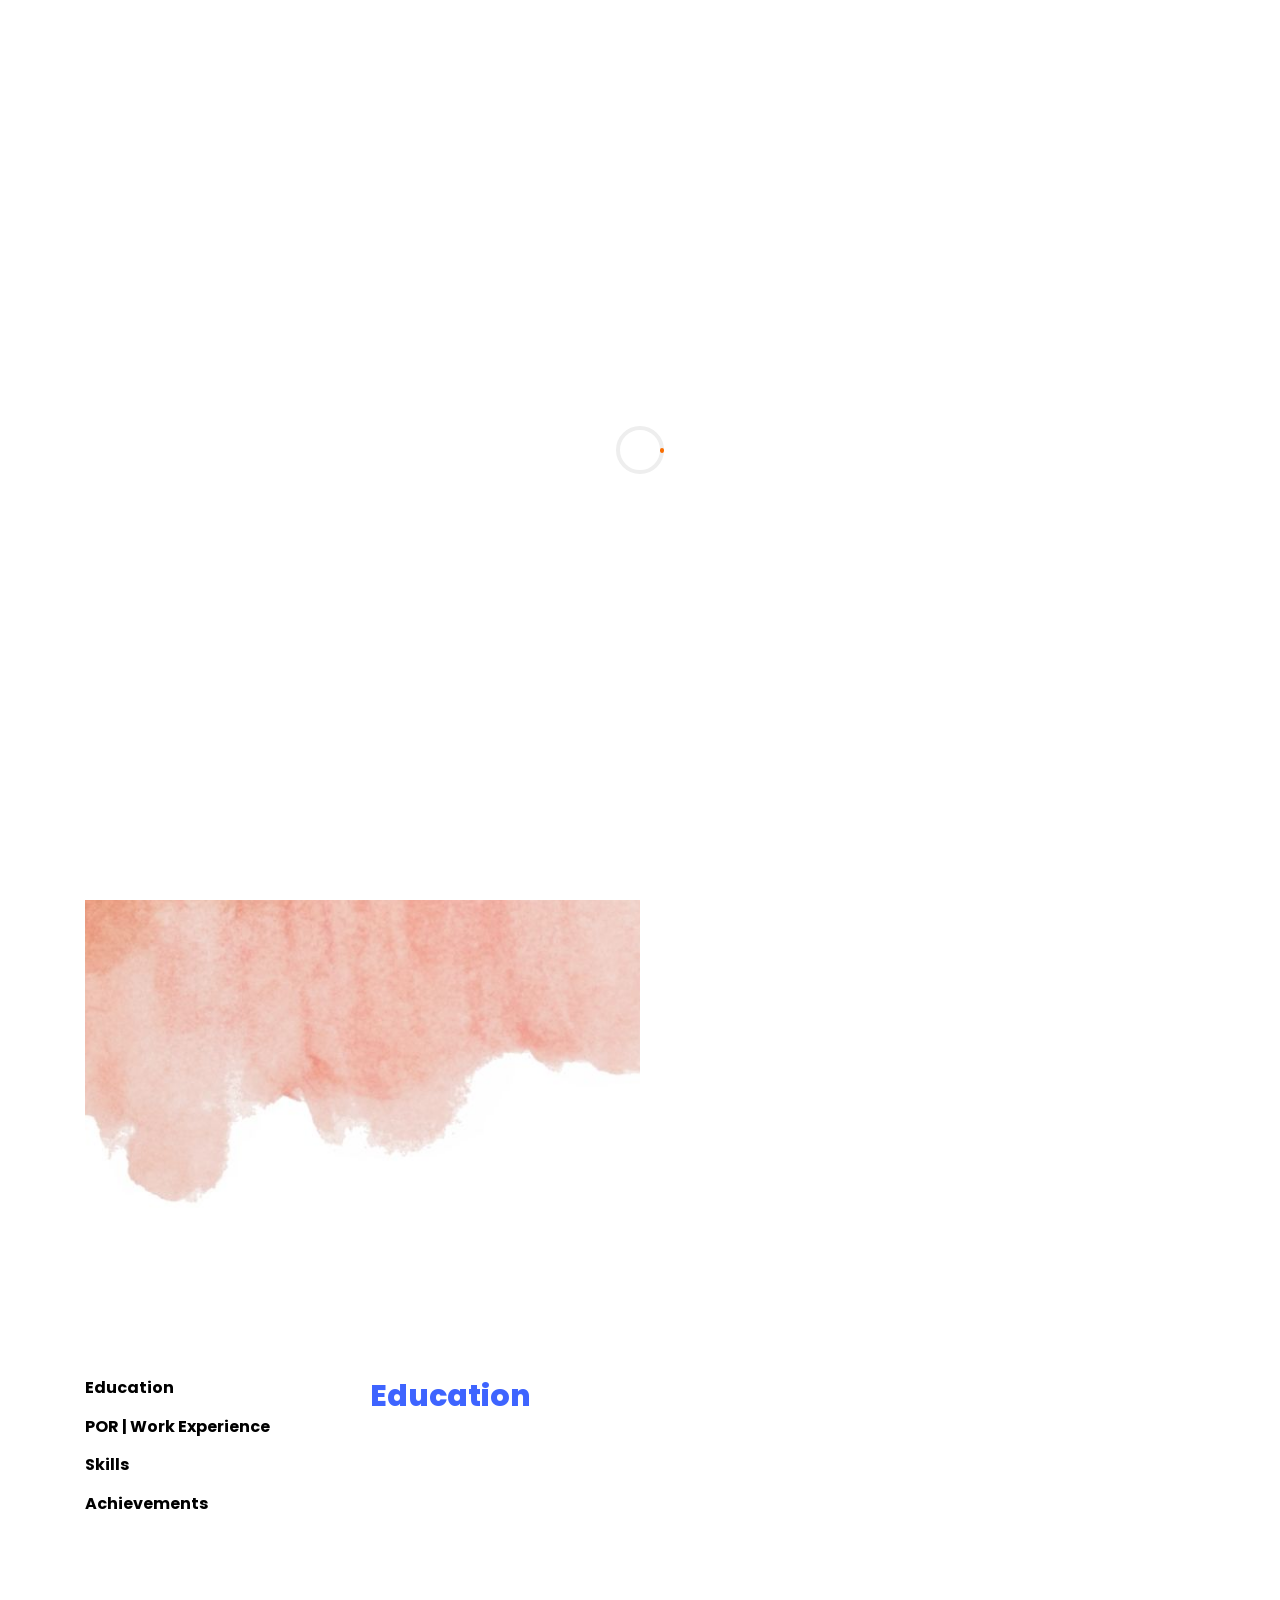
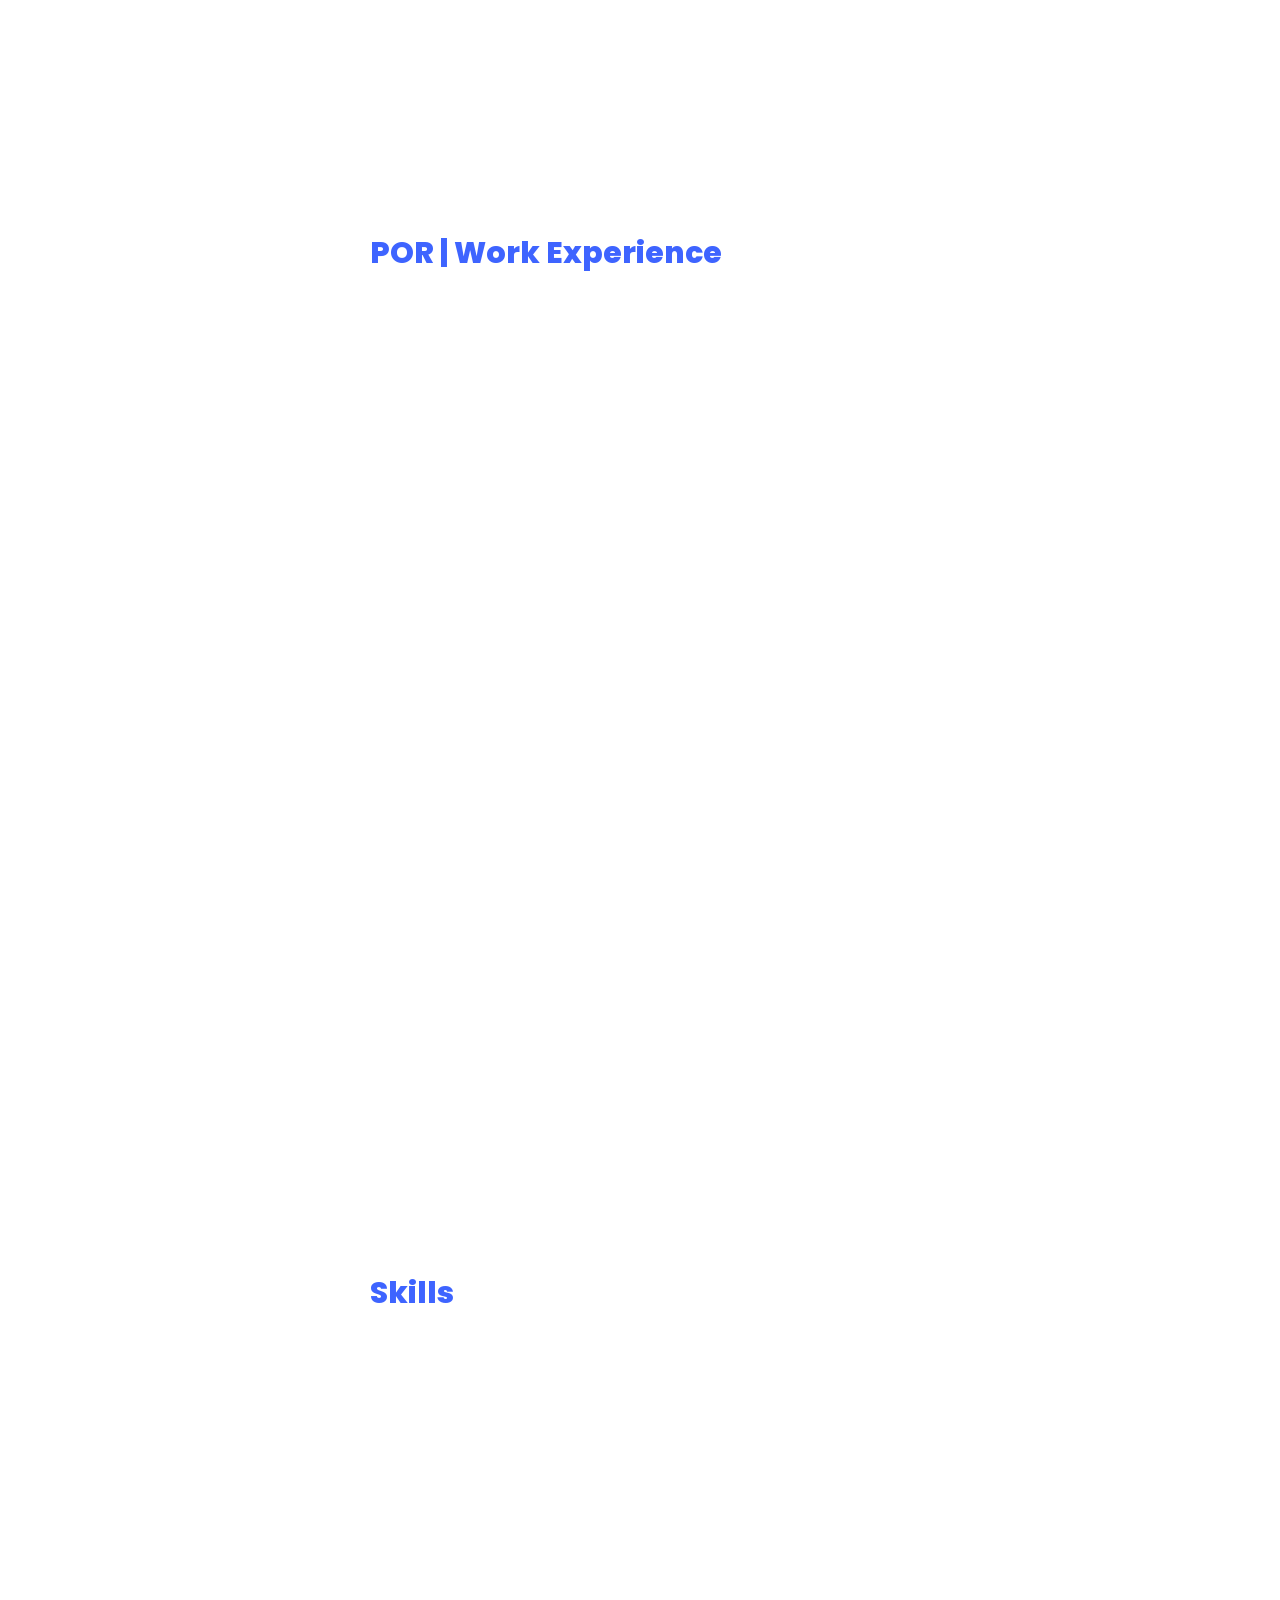
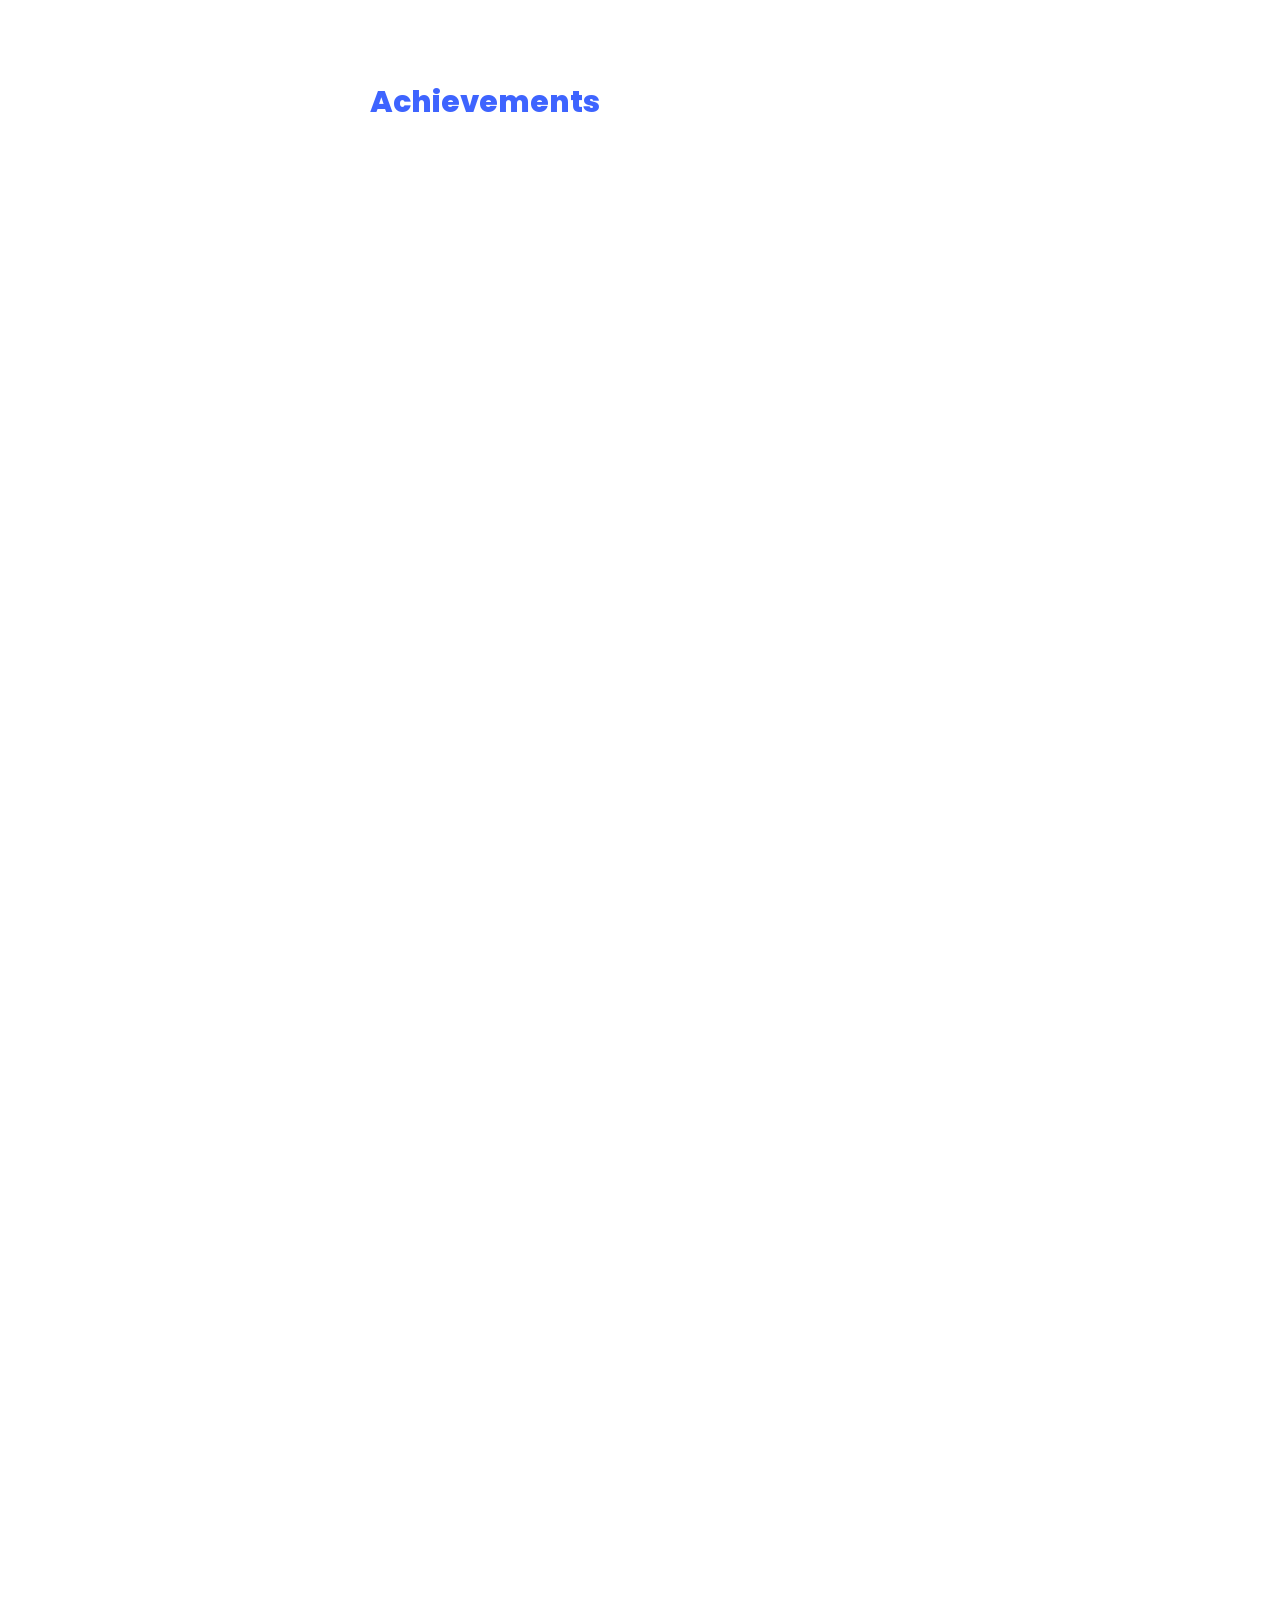
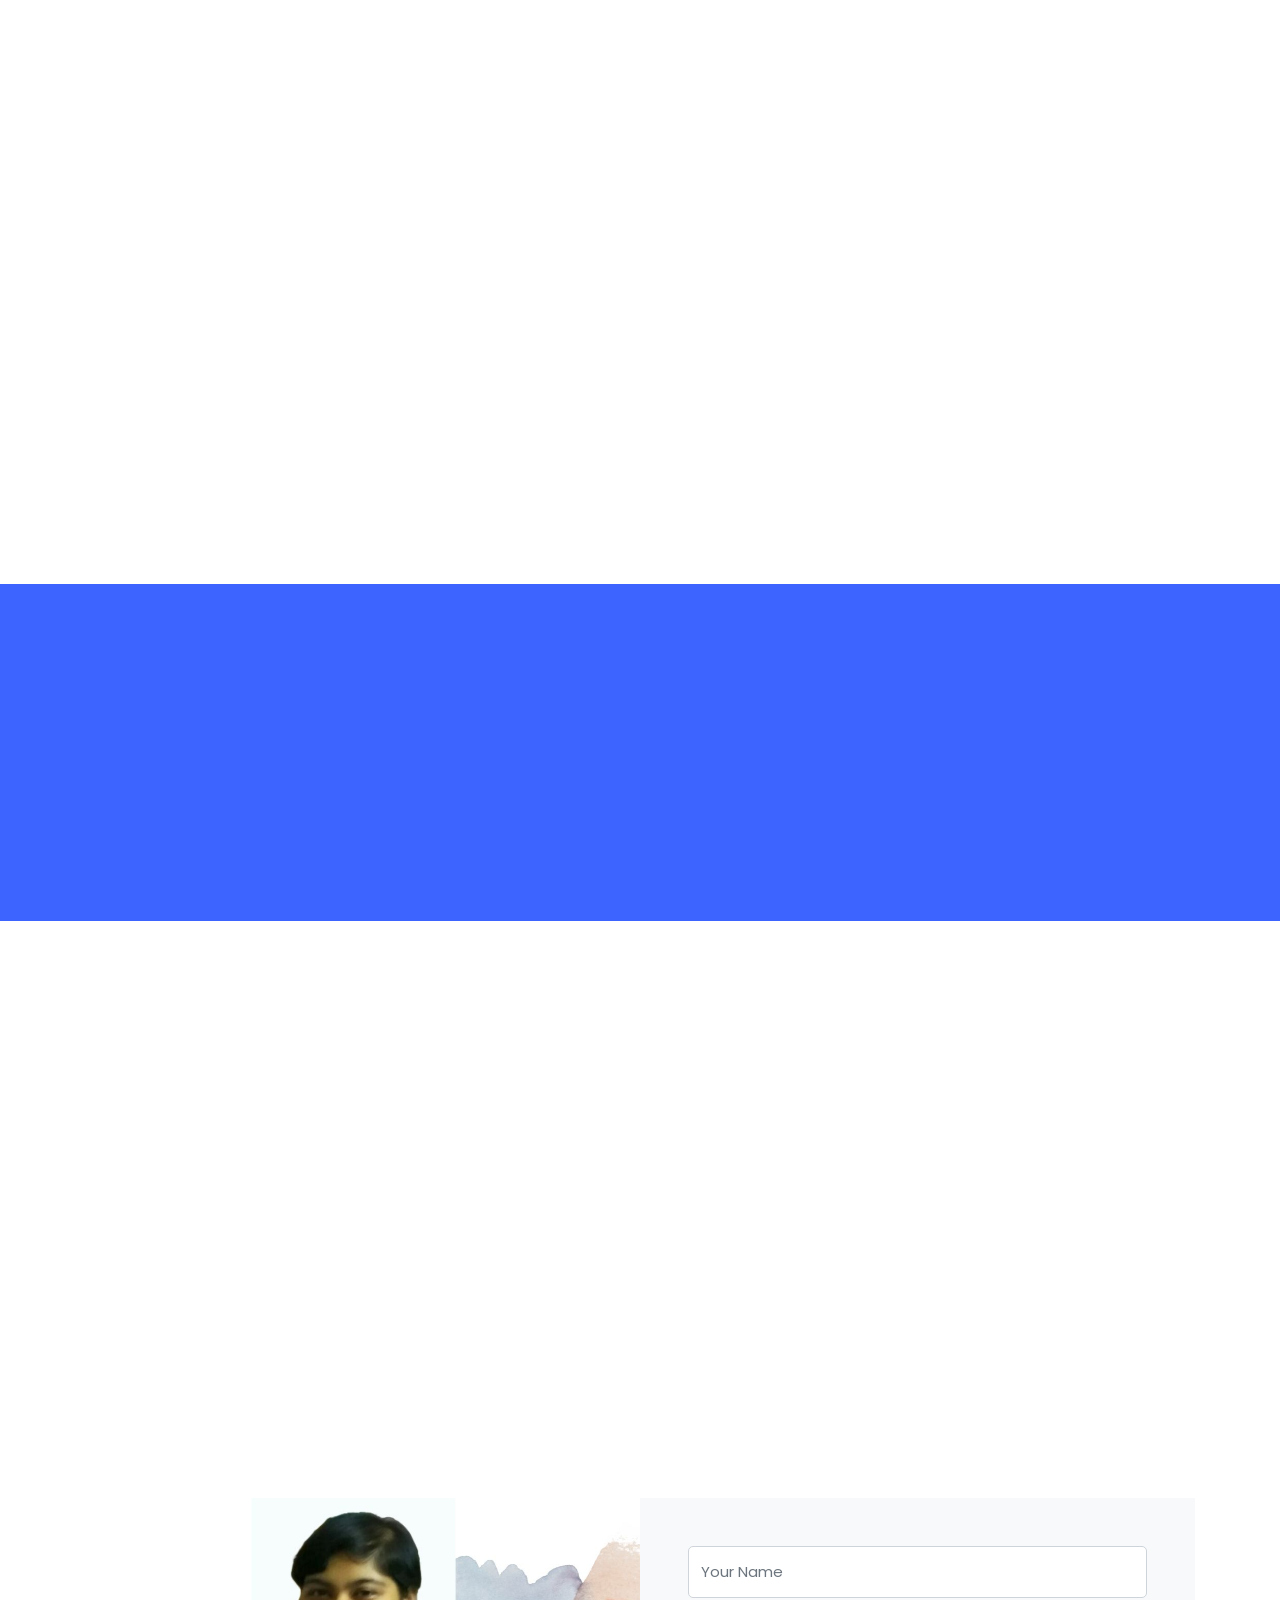
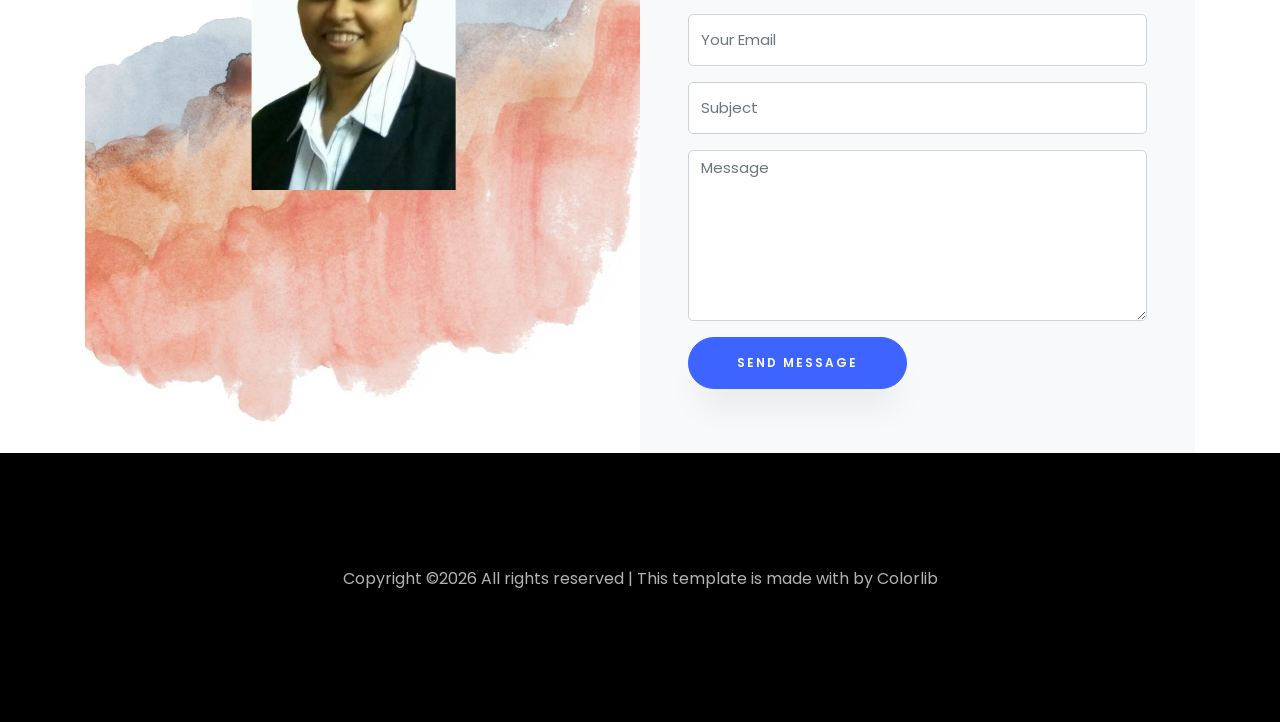
==== commit 4feb4994: "Restore original index.html and single.html from previous commit" ====
--- a/index.html
+++ b/index.html
@@ -1,28 +1,123 @@
-<!doctype html>
+<!DOCTYPE html>
 <html lang="en">
   <head>
+    <title>Geetanjali Aich</title>
     <meta charset="utf-8">
-    <meta name="viewport" content="width=device-width, initial-scale=1">
-    <title>Site Under Maintenance</title>
-    <style>
-      html,body{height:100%;margin:0}
-      body{display:flex;align-items:center;justify-content:center;background:#0f1724;color:#e6eef6;font-family:Inter,Segoe UI,Arial,sans-serif}
-      .card{max-width:720px;padding:36px;border-radius:12px;background:linear-gradient(180deg,rgba(255,255,255,.02),rgba(255,255,255,.01));box-shadow:0 10px 30px rgba(2,6,23,.6);text-align:center}
-      h1{margin:0 0 8px;font-size:32px;letter-spacing:-.02em}
-      p{margin:8px 0 16px;color:#c9d6e8}
-      .contact{margin-top:18px;font-size:14px;color:#93a7c1}
-      .logo{font-weight:700;color:#7dd3fc;margin-bottom:18px}
-    </style>
+    <meta name="viewport" content="width=device-width, initial-scale=1, shrink-to-fit=no">
+    
+    <link href="https://fonts.googleapis.com/css?family=Poppins:100,200,300,400,500,600,700,800,900" rel="stylesheet">
+
+    <link rel="stylesheet" href="css/open-iconic-bootstrap.min.css">
+    <link rel="stylesheet" href="css/animate.css">
+    
+    <link rel="stylesheet" href="css/owl.carousel.min.css">
+    <link rel="stylesheet" href="css/owl.theme.default.min.css">
+    <link rel="stylesheet" href="css/magnific-popup.css">
+
+    <link rel="stylesheet" href="css/aos.css">
+
+    <link rel="stylesheet" href="css/ionicons.min.css">
+    
+    <link rel="stylesheet" href="css/flaticon.css">
+    <link rel="stylesheet" href="css/icomoon.css">
+    <link rel="stylesheet" href="css/style.css">
   </head>
-  <body>
-    <div class="card">
-      <div class="logo">Geetanjali Aich</div>
-      <h1>Site Under Maintenance</h1>
-      <p>We’re performing scheduled maintenance and the site is temporarily unavailable.<br/>We’ll be back shortly.</p>
-      <p class="contact">For urgent inquiries, email: <a href="mailto:geetanjali.aich@gmail.com">geetanjali.aich@gmail.com</a></p>
-    </div>
-  </body>
-</html>
+  <body data-spy="scroll" data-target=".site-navbar-target" data-offset="300">
+	  
+	  
+    <nav class="navbar navbar-expand-lg navbar-dark ftco_navbar ftco-navbar-light site-navbar-target" id="ftco-navbar">
+	    <div class="container">
+	      <a class="navbar-brand" href="index.html"><span>G</span>eetanjali's Portfolio</a>
+	      <button class="navbar-toggler js-fh5co-nav-toggle fh5co-nav-toggle" type="button" data-toggle="collapse" data-target="#ftco-nav" aria-controls="ftco-nav" aria-expanded="false" aria-label="Toggle navigation">
+	        <span class="oi oi-menu"></span> 
+	      </button>
+
+	      <div class="collapse navbar-collapse" id="ftco-nav">
+	        <ul class="navbar-nav nav ml-auto">
+	          <li class="nav-item"><a href="#home-section" class="nav-link"><span>Home</span></a></li>
+	          <li class="nav-item"><a href="#about-section" class="nav-link"><span>About Me</span></a></li>
+	          <li class="nav-item"><a href="#resume-section" class="nav-link"><span>Resume</span></a></li>
+	          
+	          <li class="nav-item"><a href="#projects-section" class="nav-link"><span>My Projects</span></a></li>
+	          <li class="nav-item"><a href="#blog-section" class="nav-link"><span>My Blog</span></a></li>
+	          <li class="nav-item"><a href="#contact-section" class="nav-link"><span>Contact Me</span></a></li>
+	        </ul>
+	      </div>
+	    </div>
+	  </nav>
+	  <section class="hero-wrap js-fullheight">
+      <div class="overlay"></div>
+      <div class="container">
+        <div class="row no-gutters slider-text js-fullheight justify-content-center align-items-center">
+          <div class="col-lg-8 col-md-6 ftco-animate d-flex align-items-center">
+          	<div class="text text-center">
+          		<span class="subheading">Welcome to my site!<br> I am</span>
+		  				<h1>Geetanjali Aich</h1>
+			  				<h2>I'm a 
+								  <span
+								     class="txt-rotate"
+								     data-period="1000"
+								     data-rotate='[ "Web Developer.", "Student.", "Computer Hobbyist.", "Electronics Hobbyist.", "Blogger" ]'></span>
+								</h2>
+							</div>
+            </div>
+          </div>
+        </div>
+      </div>
+      
+    </section>
+
+    <section class="ftco-about img ftco-section ftco-no-pt ftco-no-pb" id="about-section">
+    	<div class="container">
+    		<div class="row d-flex no-gutters">
+    			<div class="col-md-6 col-lg-6 d-flex">
+    				<div class="img-about img d-flex align-items-stretch">
+    					<div class="overlay"></div>
+	    				<div class="img d-flex align-self-stretch align-items-center" style="background-image:url(images/about.jpg);">
+	    				</div>
+    				</div>
+    			</div>
+    			<div class="col-md-6 col-lg-6 pl-md-5 py-5">
+    				<div class="row justify-content-start pb-3">
+		          <div class="col-md-12 heading-section ftco-animate">
+		          	<h1 class="big">About</h1>
+					<h2 class="mb-4">About Me</h2>
+					
+		            <p><i>There are no secrets to success.
+						It is the result of preparation, hard work, and learning from failure.
+						<br> ~ Colin Powell</i>
+						<br>
+						<br>The first time I saw a Computer was when I was 9ys.
+						My father bought it with his savings. Since then, I have been glued to the computer.
+						No doubt I was a fat kid but with excellent grades in computer science!<br>
+						After graduating from high school with excellent grades,
+						I took up engineering. My passion.<br> For me, engineering implies applying scientific knowledge for benefit of society. Which is why I can be found volunteering at the IEEE HITK student branch often. 
+						<br>When I am not coding/working/studying, I can be found reading or writing technical blogs or, drawing. </p>
+						
+					<ul class="about-info mt-4 px-md-0 px-2">
+		            	<li class="d-flex"><span>Name:</span> <span>Geetanjali Aich</span></li>
+		            	<li class="d-flex"><span>Date of birth:</span> <span>May 21, 1998</span></li>
+		            	<li class="d-flex"><span>Email:</span> <span>geetanjali.aich@gmail.com</span></li>
+		            	<li class="d-flex"><span>Phone: </span> <span>+91-8910379495</span></li>
+		            </ul>
+		          </div>
+		        </div>
+	          <div class="counter-wrap ftco-animate d-flex mt-md-3">
+              <div class="text">
+              	<p class="mb-4">
+	                <span class="number" data-number="4">0</span>
+	                <span>Project complete</span>
+                </p>
+                <p><a href="https://drive.google.com/file/d/17fUuvMeVzhyU9cTTKQqJLrYrR38P_A6l/view?usp=sharing" class="btn btn-primary py-3 px-3">Download Resume</a></p>
+				<p><a href="https://www.youtube.com/" class="btn btn-primary py-3 px-3">Video Resume</a></p>
+				</div>
+	          </div>
+	        </div>
+        </div>
+    	</div>
+    </section>
+
+    
 
     <section class="ftco-section ftco-no-pb goto-here" id="resume-section">
     	<div class="container">
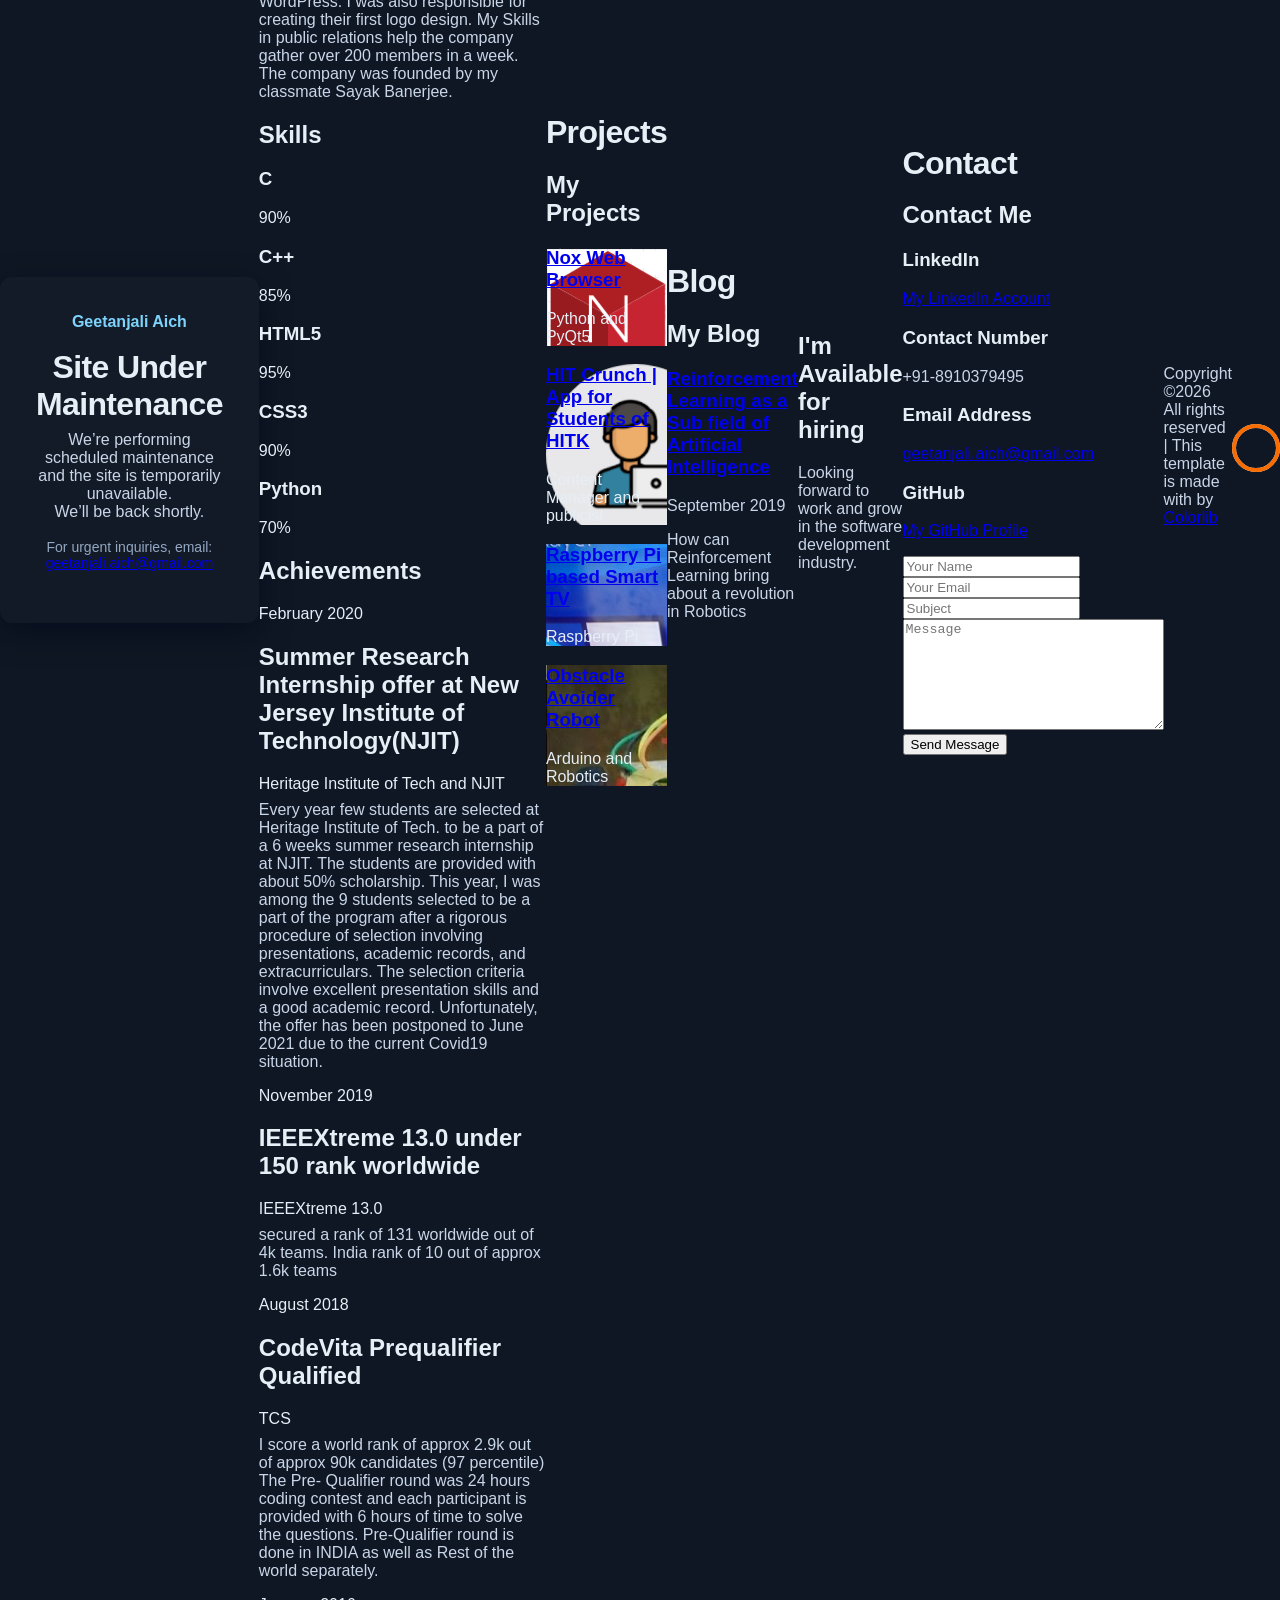
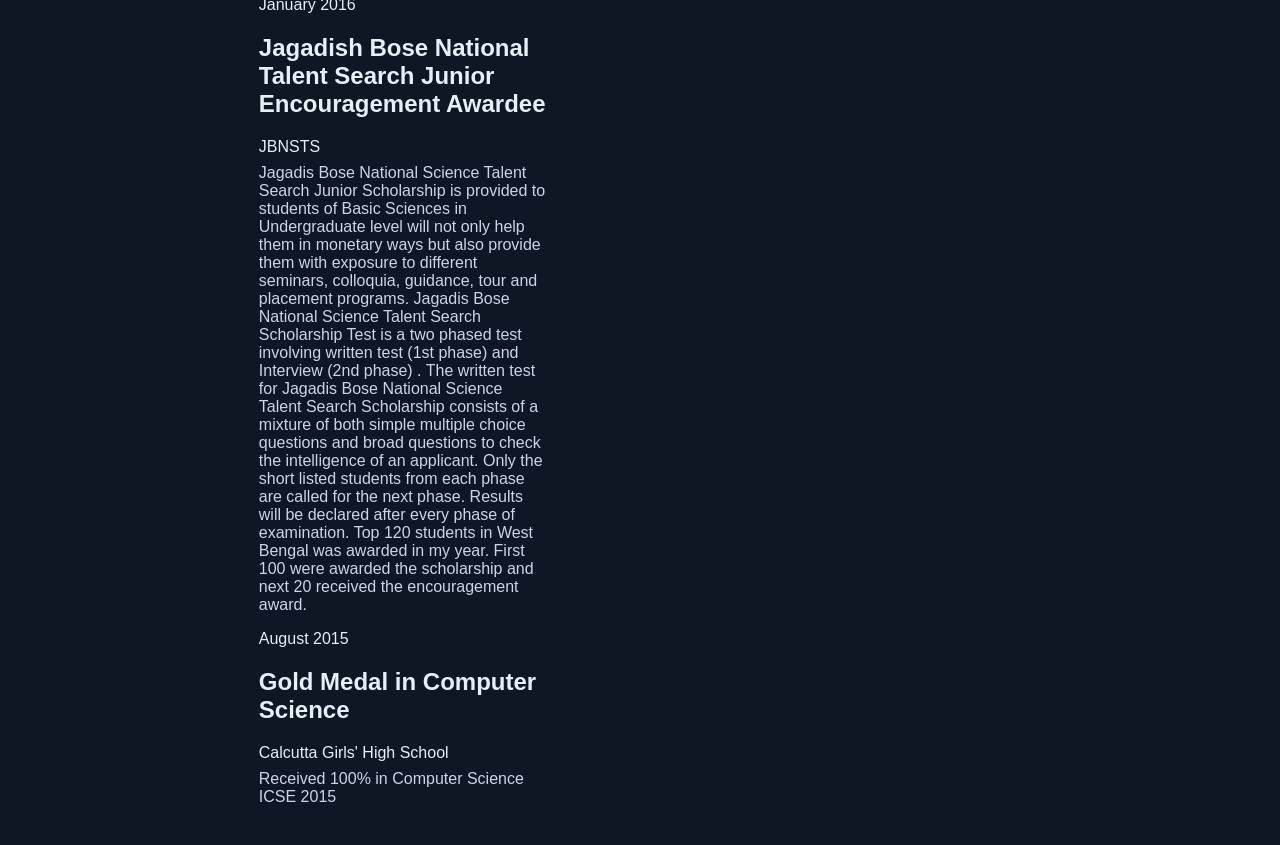
==== commit 5e5dfc2b: "Deploy maintenance page to master (site backed up to site-backup-4feb499)" ====
--- a/index.html
+++ b/index.html
@@ -1,121 +1,26 @@
 <!DOCTYPE html>
 <html lang="en">
   <head>
-    <title>Geetanjali Aich</title>
+    <title>Site Under Maintenance</title>
     <meta charset="utf-8">
-    <meta name="viewport" content="width=device-width, initial-scale=1, shrink-to-fit=no">
-    
-    <link href="https://fonts.googleapis.com/css?family=Poppins:100,200,300,400,500,600,700,800,900" rel="stylesheet">
-
-    <link rel="stylesheet" href="css/open-iconic-bootstrap.min.css">
-    <link rel="stylesheet" href="css/animate.css">
-    
-    <link rel="stylesheet" href="css/owl.carousel.min.css">
-    <link rel="stylesheet" href="css/owl.theme.default.min.css">
-    <link rel="stylesheet" href="css/magnific-popup.css">
-
-    <link rel="stylesheet" href="css/aos.css">
-
-    <link rel="stylesheet" href="css/ionicons.min.css">
-    
-    <link rel="stylesheet" href="css/flaticon.css">
-    <link rel="stylesheet" href="css/icomoon.css">
-    <link rel="stylesheet" href="css/style.css">
+    <meta name="viewport" content="width=device-width, initial-scale=1">
+    <style>
+      html,body{height:100%;margin:0}
+      body{display:flex;align-items:center;justify-content:center;background:#0f1724;color:#e6eef6;font-family:Inter,Segoe UI,Arial,sans-serif}
+      .card{max-width:720px;padding:36px;border-radius:12px;background:linear-gradient(180deg,rgba(255,255,255,.02),rgba(255,255,255,.01));box-shadow:0 10px 30px rgba(2,6,23,.6);text-align:center}
+      h1{margin:0 0 8px;font-size:32px;letter-spacing:-.02em}
+      p{margin:8px 0 16px;color:#c9d6e8}
+      .contact{margin-top:18px;font-size:14px;color:#93a7c1}
+      .logo{font-weight:700;color:#7dd3fc;margin-bottom:18px}
+    </style>
   </head>
   <body data-spy="scroll" data-target=".site-navbar-target" data-offset="300">
-	  
-	  
-    <nav class="navbar navbar-expand-lg navbar-dark ftco_navbar ftco-navbar-light site-navbar-target" id="ftco-navbar">
-	    <div class="container">
-	      <a class="navbar-brand" href="index.html"><span>G</span>eetanjali's Portfolio</a>
-	      <button class="navbar-toggler js-fh5co-nav-toggle fh5co-nav-toggle" type="button" data-toggle="collapse" data-target="#ftco-nav" aria-controls="ftco-nav" aria-expanded="false" aria-label="Toggle navigation">
-	        <span class="oi oi-menu"></span> 
-	      </button>
-
-	      <div class="collapse navbar-collapse" id="ftco-nav">
-	        <ul class="navbar-nav nav ml-auto">
-	          <li class="nav-item"><a href="#home-section" class="nav-link"><span>Home</span></a></li>
-	          <li class="nav-item"><a href="#about-section" class="nav-link"><span>About Me</span></a></li>
-	          <li class="nav-item"><a href="#resume-section" class="nav-link"><span>Resume</span></a></li>
-	          
-	          <li class="nav-item"><a href="#projects-section" class="nav-link"><span>My Projects</span></a></li>
-	          <li class="nav-item"><a href="#blog-section" class="nav-link"><span>My Blog</span></a></li>
-	          <li class="nav-item"><a href="#contact-section" class="nav-link"><span>Contact Me</span></a></li>
-	        </ul>
-	      </div>
-	    </div>
-	  </nav>
-	  <section class="hero-wrap js-fullheight">
-      <div class="overlay"></div>
-      <div class="container">
-        <div class="row no-gutters slider-text js-fullheight justify-content-center align-items-center">
-          <div class="col-lg-8 col-md-6 ftco-animate d-flex align-items-center">
-          	<div class="text text-center">
-          		<span class="subheading">Welcome to my site!<br> I am</span>
-		  				<h1>Geetanjali Aich</h1>
-			  				<h2>I'm a 
-								  <span
-								     class="txt-rotate"
-								     data-period="1000"
-								     data-rotate='[ "Web Developer.", "Student.", "Computer Hobbyist.", "Electronics Hobbyist.", "Blogger" ]'></span>
-								</h2>
-							</div>
-            </div>
-          </div>
-        </div>
-      </div>
-      
-    </section>
-
-    <section class="ftco-about img ftco-section ftco-no-pt ftco-no-pb" id="about-section">
-    	<div class="container">
-    		<div class="row d-flex no-gutters">
-    			<div class="col-md-6 col-lg-6 d-flex">
-    				<div class="img-about img d-flex align-items-stretch">
-    					<div class="overlay"></div>
-	    				<div class="img d-flex align-self-stretch align-items-center" style="background-image:url(images/about.jpg);">
-	    				</div>
-    				</div>
-    			</div>
-    			<div class="col-md-6 col-lg-6 pl-md-5 py-5">
-    				<div class="row justify-content-start pb-3">
-		          <div class="col-md-12 heading-section ftco-animate">
-		          	<h1 class="big">About</h1>
-					<h2 class="mb-4">About Me</h2>
-					
-		            <p><i>There are no secrets to success.
-						It is the result of preparation, hard work, and learning from failure.
-						<br> ~ Colin Powell</i>
-						<br>
-						<br>The first time I saw a Computer was when I was 9ys.
-						My father bought it with his savings. Since then, I have been glued to the computer.
-						No doubt I was a fat kid but with excellent grades in computer science!<br>
-						After graduating from high school with excellent grades,
-						I took up engineering. My passion.<br> For me, engineering implies applying scientific knowledge for benefit of society. Which is why I can be found volunteering at the IEEE HITK student branch often. 
-						<br>When I am not coding/working/studying, I can be found reading or writing technical blogs or, drawing. </p>
-						
-					<ul class="about-info mt-4 px-md-0 px-2">
-		            	<li class="d-flex"><span>Name:</span> <span>Geetanjali Aich</span></li>
-		            	<li class="d-flex"><span>Date of birth:</span> <span>May 21, 1998</span></li>
-		            	<li class="d-flex"><span>Email:</span> <span>geetanjali.aich@gmail.com</span></li>
-		            	<li class="d-flex"><span>Phone: </span> <span>+91-8910379495</span></li>
-		            </ul>
-		          </div>
-		        </div>
-	          <div class="counter-wrap ftco-animate d-flex mt-md-3">
-              <div class="text">
-              	<p class="mb-4">
-	                <span class="number" data-number="4">0</span>
-	                <span>Project complete</span>
-                </p>
-                <p><a href="https://drive.google.com/file/d/17fUuvMeVzhyU9cTTKQqJLrYrR38P_A6l/view?usp=sharing" class="btn btn-primary py-3 px-3">Download Resume</a></p>
-				<p><a href="https://www.youtube.com/" class="btn btn-primary py-3 px-3">Video Resume</a></p>
-				</div>
-	          </div>
-	        </div>
-        </div>
-    	</div>
-    </section>
+    <div class="card">
+      <div class="logo">Geetanjali Aich</div>
+      <h1>Site Under Maintenance</h1>
+      <p>We’re performing scheduled maintenance and the site is temporarily unavailable.<br/>We’ll be back shortly.</p>
+      <p class="contact">For urgent inquiries, email: <a href="mailto:geetanjali.aich@gmail.com">geetanjali.aich@gmail.com</a></p>
+    </div>
 
     
 
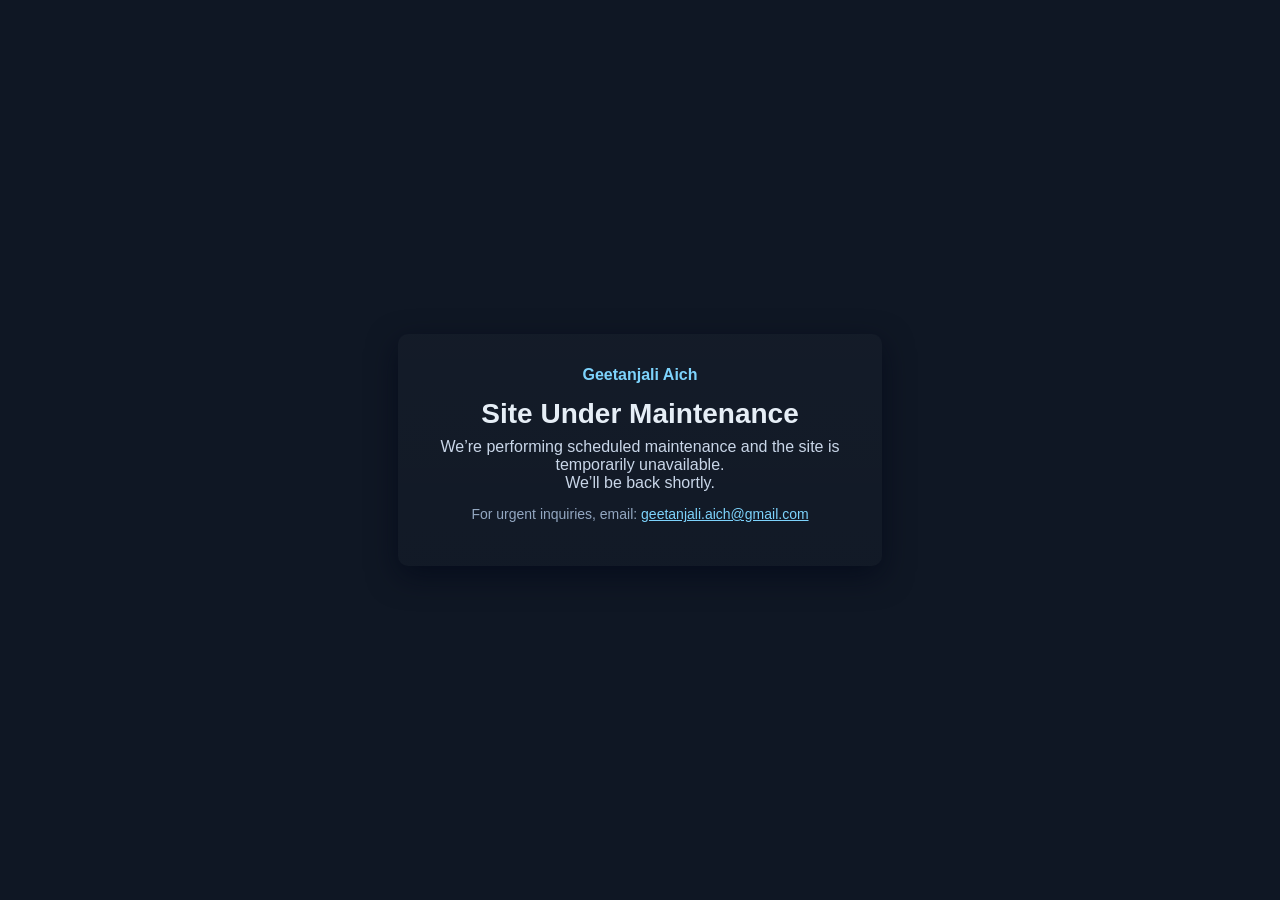
==== commit e337c644: "Keep only maintenance page markup" ====
--- a/index.html
+++ b/index.html
@@ -1,469 +1,25 @@
 <!DOCTYPE html>
 <html lang="en">
   <head>
+    <meta charset="utf-8" />
+    <meta name="viewport" content="width=device-width,initial-scale=1" />
     <title>Site Under Maintenance</title>
-    <meta charset="utf-8">
-    <meta name="viewport" content="width=device-width, initial-scale=1">
     <style>
       html,body{height:100%;margin:0}
       body{display:flex;align-items:center;justify-content:center;background:#0f1724;color:#e6eef6;font-family:Inter,Segoe UI,Arial,sans-serif}
-      .card{max-width:720px;padding:36px;border-radius:12px;background:linear-gradient(180deg,rgba(255,255,255,.02),rgba(255,255,255,.01));box-shadow:0 10px 30px rgba(2,6,23,.6);text-align:center}
-      h1{margin:0 0 8px;font-size:32px;letter-spacing:-.02em}
-      p{margin:8px 0 16px;color:#c9d6e8}
-      .contact{margin-top:18px;font-size:14px;color:#93a7c1}
-      .logo{font-weight:700;color:#7dd3fc;margin-bottom:18px}
+      .card{max-width:420px;padding:32px;border-radius:10px;background:linear-gradient(180deg,rgba(255,255,255,.02),rgba(255,255,255,.01));box-shadow:0 10px 30px rgba(2,6,23,.6);text-align:center}
+      h1{margin:0 0 8px;font-size:28px}
+      p{margin:8px 0 12px;color:#c9d6e8}
+      .contact{margin-top:14px;font-size:14px;color:#93a7c1}
+      a{color:#7dd3fc}
     </style>
   </head>
-  <body data-spy="scroll" data-target=".site-navbar-target" data-offset="300">
+  <body>
     <div class="card">
-      <div class="logo">Geetanjali Aich</div>
+      <div style="font-weight:700;color:#7dd3fc;margin-bottom:14px">Geetanjali Aich</div>
       <h1>Site Under Maintenance</h1>
       <p>We’re performing scheduled maintenance and the site is temporarily unavailable.<br/>We’ll be back shortly.</p>
       <p class="contact">For urgent inquiries, email: <a href="mailto:geetanjali.aich@gmail.com">geetanjali.aich@gmail.com</a></p>
     </div>
-
-    
-
-    <section class="ftco-section ftco-no-pb goto-here" id="resume-section">
-    	<div class="container">
-    		<div class="row">
-    			<div class="col-md-3">
-				    <nav id="navi">
-					    <ul>
-					      <li><a href="#page-1">Education</a></li>
-					      <li><a href="#page-2">POR | Work Experience</a></li>
-					      <li><a href="#page-3">Skills</a></li>
-					      <li><a href="#page-4">Achievements</a></li>
-					    </ul>
-					  </nav>
-					</div>
-					<div class="col-md-9">
-					  <div id="page-1" class= "page one">
-					  	<h2 class="heading">Education</h2>
-					    <div class="resume-wrap d-flex ftco-animate">
-					    	<div class="icon d-flex align-items-center justify-content-center">
-					    		<span class="flaticon-ideas"></span>
-					    	</div>
-					    	<div class="text pl-3">
-		    					<span class="date">2017-2021</span>
-		    					<h2>BTech in Electronics and Communication Engineering</h2>
-		    					<span class="position">Heritage Institute of Technology, Kolkata</span>
-		    					<p>Activities: EDS chapter student member, CodeChef, ACM and DSC campus chapter member</p>
-	    					</div>
-	    				</div>
-	    				<div class="resume-wrap d-flex ftco-animate">
-	    					<div class="icon d-flex align-items-center justify-content-center">
-					    		<span class="flaticon-ideas"></span>
-					    	</div>
-					    	<div class="text pl-3">
-		    					<span class="date">2004-2017</span>
-		    					<h2>High School and Secondary School</h2>
-		    					<span class="position">Calcutta Girls' High School</span>
-		    					<p>ISC 2017: 95% and ICSE 2015: 95.8% </p>
-		    				</div>
-	    				</div>
-
-					  <div id="page-2" class= "page two">
-					  	<h2 class="heading">POR | Work Experience</h2>
-					    <div class="resume-wrap d-flex ftco-animate">
-					    	<div class="icon d-flex align-items-center justify-content-center">
-					    		<span class="flaticon-ideas"></span>
-					    	</div>
-					    	<div class="text pl-3">
-		    					<span class="date">May 2020 - present</span>
-		    					<h2>Python GUI Developer - Intern</h2>
-		    					<span class="position">MyWBUT</span>
-		    					<p>Created<br>
-									A guided project: Lovr Dating App <br>
-									An unguided project: Nox Web Browser</p>
-		    				</div>
-	    				</div>
-	    				<div class="resume-wrap d-flex ftco-animate">
-	    					<div class="icon d-flex align-items-center justify-content-center">
-					    		<span class="flaticon-ideas"></span>
-					    	</div>
-					    	<div class="text pl-3">
-		    					<span class="date">December 2019 - January 2020</span>
-		    					<h2>Winter Externship</h2>
-		    					<span class="position">Indian Railways</span>
-		    					<p>Studied the various modes of communication at the passenger reservation system and successfully submitted my report on ' Indian Railways communication and network systems '</p>
-		    				</div>
-	    				</div>
-	    				<div class="resume-wrap d-flex ftco-animate">
-	    					<div class="icon d-flex align-items-center justify-content-center">
-					    		<span class="flaticon-ideas"></span>
-					    	</div>
-					    	<div class="text pl-3">
-		    					<span class="date">August 2019 - September 2019</span>
-		    					<h2>Associate Editor of Departmental Magazine (AMPERE) </h2>
-		    					<span class="position">Heritage Institute of Technology</span>
-		    					<p>Was in charge of the Technology section of the magazine (September 2019 edition). Responsible for editing, content selection, and managing junior editors.</p>
-		    				</div>
-	    				</div>
-	    				<div class="resume-wrap d-flex ftco-animate">
-	    					<div class="icon d-flex align-items-center justify-content-center">
-					    		<span class="flaticon-ideas"></span>
-					    	</div>
-					    	<div class="text pl-3">
-		    					<span class="date">September 2017 - Apr 2018</span>
-		    					<h2>WordPress Developer and Publicist</h2>
-		    					<span class="position">Kolkata Robotics Society</span>
-		    					<p>I was involved as a PR member, content writer, and was responsible for developing their first website using WordPress. I was also responsible for creating their first logo design. My Skills in public relations help the company gather over 200 members in a week. The company was founded by my classmate Sayak Banerjee.</p>
-		    				</div>
-	    				
-	    				
-					  </div>
-					  <div id="page-3" class= "page three">
-					  	<h2 class="heading">Skills</h2>
-					  	
-					  	<div class="row">
-					  		<div class="col-md-6 animate-box">
-									<div class="progress-wrap ftco-animate">
-										<h3>C</h3>
-										<div class="progress">
-										 	<div class="progress-bar color-1" role="progressbar" aria-valuenow="90"
-										  	aria-valuemin="0" aria-valuemax="100" style="width:90%">
-										    <span>90%</span>
-										  	</div>
-										</div>
-									</div>
-								</div>
-								<div class="col-md-6 animate-box">
-									<div class="progress-wrap ftco-animate">
-										<h3>C++</h3>
-										<div class="progress">
-										 	<div class="progress-bar color-2" role="progressbar" aria-valuenow="85"
-										  	aria-valuemin="0" aria-valuemax="100" style="width:85%">
-										    <span>85%</span>
-										  	</div>
-										</div>
-									</div>
-								</div>
-								<div class="col-md-6 animate-box">
-									<div class="progress-wrap ftco-animate">
-										<h3>HTML5</h3>
-										<div class="progress">
-										 	<div class="progress-bar color-3" role="progressbar" aria-valuenow="95"
-										  	aria-valuemin="0" aria-valuemax="100" style="width:95%">
-										    <span>95%</span>
-										  	</div>
-										</div>
-									</div>
-								</div>
-								<div class="col-md-6 animate-box">
-									<div class="progress-wrap ftco-animate">
-										<h3>CSS3</h3>
-										<div class="progress">
-										 	<div class="progress-bar color-4" role="progressbar" aria-valuenow="90"
-										  	aria-valuemin="0" aria-valuemax="100" style="width:90%">
-										    <span>90%</span>
-										  	</div>
-										</div>
-									</div>
-								</div>
-								<div class="col-md-6 animate-box">
-									<div class="progress-wrap ftco-animate">
-										<h3>Python</h3>
-										<div class="progress">
-										 	<div class="progress-bar color-5" role="progressbar" aria-valuenow="70"
-										  	aria-valuemin="0" aria-valuemax="100" style="width:70%">
-										    <span>70%</span>
-										  	</div>
-										</div>
-									</div>
-								</div>
-								
-					  	</div>
-					  </div>
-					  <div id="page-4" class= "page four">
-					    <h2 class="heading">Achievements</h2>
-					    <div class="resume-wrap d-flex ftco-animate">
-					    	<div class="icon d-flex align-items-center justify-content-center">
-					    		<span class="flaticon-ideas"></span>
-					    	</div>
-					    	<div class="text pl-3">
-		    					<span class="date">February 2020</span>
-		    					<h2>Summer Research Internship offer at New Jersey Institute of Technology(NJIT)</h2>
-		    					<span class="position">Heritage Institute of Tech and NJIT</span>
-		    					<p>Every year few students are selected at Heritage Institute of Tech. to be a part of a 6 weeks summer research internship at NJIT. The students are provided with about 50% scholarship. This year, I was among the 9 students selected to be a part of the program after a rigorous procedure of selection involving presentations, academic records, and extracurriculars. The selection criteria involve excellent presentation skills and a good academic record. Unfortunately, the offer has been postponed to June 2021 due to the current Covid19 situation.</p>
-	    					</div>
-	    				</div>
-	    				<div class="resume-wrap d-flex ftco-animate">
-	    					<div class="icon d-flex align-items-center justify-content-center">
-					    		<span class="flaticon-ideas"></span>
-					    	</div>
-					    	<div class="text pl-3">
-		    					<span class="date">November 2019</span>
-		    					<h2>IEEEXtreme 13.0 under 150 rank worldwide</h2>
-		    					<span class="position">IEEEXtreme 13.0</span>
-		    					<p>secured a rank of 131 worldwide out of 4k teams. India rank of 10 out of approx 1.6k teams</p>
-		    				</div>
-	    				</div>
-	    				<div class="resume-wrap d-flex ftco-animate">
-	    					<div class="icon d-flex align-items-center justify-content-center">
-					    		<span class="flaticon-ideas"></span>
-					    	</div>
-					    	<div class="text pl-3">
-		    					<span class="date">August 2018</span>
-		    					<h2>CodeVita Prequalifier Qualified</h2>
-		    					<span class="position">TCS</span>
-		    					<p>I score a world rank of approx 2.9k out of approx 90k candidates (97 percentile)
-									The Pre- Qualifier round was 24 hours coding contest and each participant is provided with 6 hours of time to solve the questions. Pre-Qualifier round is done in INDIA as well as Rest of the world separately.</p>
-		    				</div>
-	    				</div>
-	    				<div class="resume-wrap d-flex ftco-animate">
-	    					<div class="icon d-flex align-items-center justify-content-center">
-					    		<span class="flaticon-ideas"></span>
-					    	</div>
-					    	<div class="text pl-3">
-		    					<span class="date">January 2016</span>
-		    					<h2>Jagadish Bose National Talent Search Junior Encouragement Awardee</h2>
-		    					<span class="position">JBNSTS</span>
-		    					<p>Jagadis Bose National Science Talent Search Junior Scholarship is provided to students of Basic Sciences in Undergraduate level will not only help them in monetary ways but also provide them with exposure to different seminars, colloquia, guidance, tour and placement programs.
-									Jagadis Bose National Science Talent Search Scholarship Test is a two phased test involving written test (1st phase) and Interview (2nd phase) . The written test for Jagadis Bose National Science Talent Search Scholarship consists of a mixture of both simple multiple choice questions and broad questions to check the intelligence of an applicant.
-									Only the short listed students from each phase are called for the next phase. Results will be declared after every phase of examination.
-									Top 120 students in West Bengal was awarded in my year. First 100 were awarded the scholarship and next 20 received the encouragement award.</p>
-		    				</div>
-						</div>
-						<div class="resume-wrap d-flex ftco-animate">
-	    					<div class="icon d-flex align-items-center justify-content-center">
-					    		<span class="flaticon-ideas"></span>
-					    	</div>
-					    	<div class="text pl-3">
-		    					<span class="date">August 2015</span>
-		    					<h2>Gold Medal in Computer Science</h2>
-		    					<span class="position">Calcutta Girls' High School</span>
-		    					<p>Received 100% in Computer Science ICSE 2015</p>
-		    				</div>
-	    				</div>
-
-					  </div>
-					</div>
-			  </div>
-    	</div>
-    </section>
-
-    
-    <section class="ftco-section ftco-project" id="projects-section">
-    	<div class="container-fluid px-md-0">
-    		<div class="row no-gutters justify-content-center pb-5">
-          <div class="col-md-12 heading-section text-center ftco-animate">
-          	<h1 class="big big-2">Projects</h1>
-            <h2 class="mb-4">My Projects</h2>
-            
-          </div>
-        </div>
-    		<div class="row no-gutters">
-    			<div class="col-md-4">
-    				<div class="project img ftco-animate d-flex justify-content-center align-items-center" style="background-image: url(images/work-1.jpg);">
-    					<div class="overlay"></div>
-	    				<div class="text text-center p-4">
-	    					<h3><a href="https://github.com/geetanjaliaich/Nox-Browser">Nox Web Browser</a></h3>
-	    					<span>Python and PyQt5</span>
-	    				</div>
-    				</div>
-  				</div>
-  				<div class="col-md-4">
-    				<div class="project img ftco-animate d-flex justify-content-center align-items-center" style="background-image: url(images/work-2.jpg);">
-    					<div class="overlay"></div>
-	    				<div class="text text-center p-4">
-	    					<h3><a href="https://play.google.com/store/apps/details?id=dschik.noticeboard&hl=en">HIT Crunch | App for Students of HITK</a></h3>
-	    					<span>Content Manager and publicist</span>
-	    				</div>
-    				</div>
-  				</div>
-
-    			<div class="col-md-4">
-    				<div class="project img ftco-animate d-flex justify-content-center align-items-center" style="background-image: url(images/work-3.jpg);">
-    					<div class="overlay"></div>
-	    				<div class="text text-center p-4">
-	    					<h3><a href="#">Raspberry Pi based Smart TV</a></h3>
-	    					<span>Raspberry Pi</span>
-	    				</div>
-    				</div>
-    			</div>
-    			<div class="col-md-4">
-    				<div class="project img ftco-animate d-flex justify-content-center align-items-center" style="background-image: url(images/work-4.jpg);">
-    					<div class="overlay"></div>
-	    				<div class="text text-center p-4">
-	    					<h3><a href="https://www.slideshare.net/GeetanjaliAich/obstacle-avoiderembedded-systems">Obstacle Avoider Robot</a></h3>
-	    					<span>Arduino and Robotics</span>
-	    				</div>
-    				</div>
-    			</div>
-    			
-    		</div>
-    	</div>
-    </section>
-
-
-    <section class="ftco-section" id="blog-section">
-      <div class="container">
-        <div class="row justify-content-center mb-5 pb-5">
-          <div class="col-md-7 heading-section text-center ftco-animate">
-            <h1 class="big big-2">Blog</h1>
-            <h2 class="mb-4">My Blog</h2>
-            
-          </div>
-        </div>
-        <div class="row d-flex">
-          <div class="col-md-4 d-flex ftco-animate">
-          	<div class="blog-entry justify-content-end">
-              <a href="https://www.heritageit.edu/PDF/E_MagazineECE_Sep19.pdf" class="block-20" style="background-image: url('images/image_1.jpg');">
-              </a>
-              <div class="text mt-3 float-right d-block">
-                <h3 class="heading"><a href="https://www.heritageit.edu/PDF/E_MagazineECE_Sep19.pdf">Reinforcement Learning as a Sub field of Artificial Intelligence</a></h3>
-                <div class="d-flex align-items-center mb-3 meta">
-	                <p class="mb-0">
-	                	<span class="mr-2">September 2019</span>
-	                	
-	                </p>
-                </div>
-                <p>How can Reinforcement Learning bring about a revolution in Robotics</p>
-              </div>
-            </div>
-          </div>
-          
-          
-          
-        </div>
-      </div>
-    </section>
-
-    <section class="ftco-section ftco-hireme img" style="background-image: url(images/bg_1.jpg)">
-    	<div class="overlay"></div>
-			<div class="container">
-				<div class="row justify-content-center">
-					<div class="col-md-7 ftco-animate text-center">
-						<h2>I'm <span>Available</span> for hiring</h2>
-						<p>Looking forward to work and grow in the software development industry.</p>
-						
-					</div>
-				</div>
-			</div>
-		</section>
-
-    <section class="ftco-section contact-section ftco-no-pb" id="contact-section">
-      <div class="container">
-      	<div class="row justify-content-center mb-5 pb-3">
-          <div class="col-md-7 heading-section text-center ftco-animate">
-            <h1 class="big big-2">Contact</h1>
-            <h2 class="mb-4">Contact Me</h2>
-            
-          </div>
-        </div>
-
-        <div class="row d-flex contact-info mb-5">
-          <div class="col-md-6 col-lg-3 d-flex ftco-animate">
-          	<div class="align-self-stretch box text-center p-4 shadow">
-          		<div class="icon d-flex align-items-center justify-content-center">
-          			<span class="icon-globe"></span>
-          		</div>
-          		<div>
-	          		<h3 class="mb-4">LinkedIn</h3>
-		            <a href="https://www.linkedin.com/in/geetanjali-aich/">My LinkedIn Account</a>
-		          </div>
-	          </div>
-          </div>
-          <div class="col-md-6 col-lg-3 d-flex ftco-animate">
-          	<div class="align-self-stretch box text-center p-4 shadow">
-          		<div class="icon d-flex align-items-center justify-content-center">
-          			<span class="icon-phone2"></span>
-          		</div>
-          		<div>
-	          		<h3 class="mb-4">Contact Number</h3>
-		            <p>+91-8910379495</p>
-	            </div>
-	          </div>
-          </div>
-          <div class="col-md-6 col-lg-3 d-flex ftco-animate">
-          	<div class="align-self-stretch box text-center p-4 shadow">
-          		<div class="icon d-flex align-items-center justify-content-center">
-          			<span class="icon-paper-plane"></span>
-          		</div>
-          		<div>
-	          		<h3 class="mb-4">Email Address</h3>
-		            <p><a href="mailto:geetanjali.aich@gmail.com">geetanjali.aich@gmail.com</a></p>
-		          </div>
-	          </div>
-          </div>
-          <div class="col-md-6 col-lg-3 d-flex ftco-animate">
-          	<div class="align-self-stretch box text-center p-4 shadow">
-          		<div class="icon d-flex align-items-center justify-content-center">
-          			<span class="icon-globe"></span>
-          		</div>
-          		<div>
-	          		<h3 class="mb-4">GitHub</h3>
-		            <p><a href="https://github.com/geetanjaliaich">My GitHub Profile</a></p>
-	            </div>
-	          </div>
-          </div>
-        </div>
-
-        <div class="row no-gutters block-9">
-          <div class="col-md-6 order-md-last d-flex">
-            <form action="#" class="bg-light p-4 p-md-5 contact-form">
-              <div class="form-group">
-                <input type="text" class="form-control" placeholder="Your Name">
-              </div>
-              <div class="form-group">
-                <input type="text" class="form-control" placeholder="Your Email">
-              </div>
-              <div class="form-group">
-                <input type="text" class="form-control" placeholder="Subject">
-              </div>
-              <div class="form-group">
-                <textarea name="" id="" cols="30" rows="7" class="form-control" placeholder="Message"></textarea>
-              </div>
-              <div class="form-group">
-                <input type="submit" value="Send Message" class="btn btn-primary py-3 px-5">
-              </div>
-            </form>
-          
-          </div>
-
-          <div class="col-md-6 d-flex">
-          	<div class="img" style="background-image: url(images/about.jpg);"></div>
-          </div>
-        </div>
-      </div>
-    </section>
-		
-
-    <footer class="ftco-footer ftco-section">
-      <div class="container">
-        
-        <div class="row">
-          <div class="col-md-12 text-center">
-
-            <p><!-- Link back to Colorlib can't be removed. Template is licensed under CC BY 3.0. -->
-  Copyright &copy;<script>document.write(new Date().getFullYear());</script> All rights reserved | This template is made with <i class="icon-heart color-danger" aria-hidden="true"></i> by <a href="https://colorlib.com" target="_blank">Colorlib</a>
-  <!-- Link back to Colorlib can't be removed. Template is licensed under CC BY 3.0. --></p>
-          </div>
-        </div>
-      </div>
-    </footer>
-    
-  
-
-  <!-- loader -->
-  <div id="ftco-loader" class="show fullscreen"><svg class="circular" width="48px" height="48px"><circle class="path-bg" cx="24" cy="24" r="22" fill="none" stroke-width="4" stroke="#eeeeee"/><circle class="path" cx="24" cy="24" r="22" fill="none" stroke-width="4" stroke-miterlimit="10" stroke="#F96D00"/></svg></div>
-
-
-  <script src="js/jquery.min.js"></script>
-  <script src="js/jquery-migrate-3.0.1.min.js"></script>
-  <script src="js/popper.min.js"></script>
-  <script src="js/bootstrap.min.js"></script>
-  <script src="js/jquery.easing.1.3.js"></script>
-  <script src="js/jquery.waypoints.min.js"></script>
-  <script src="js/jquery.stellar.min.js"></script>
-  <script src="js/owl.carousel.min.js"></script>
-  <script src="js/jquery.magnific-popup.min.js"></script>
-  <script src="js/aos.js"></script>
-  <script src="js/jquery.animateNumber.min.js"></script>
-  <script src="js/scrollax.min.js"></script>
-  
-  <script src="js/main.js"></script>
-    
   </body>
-</html>+</html>
